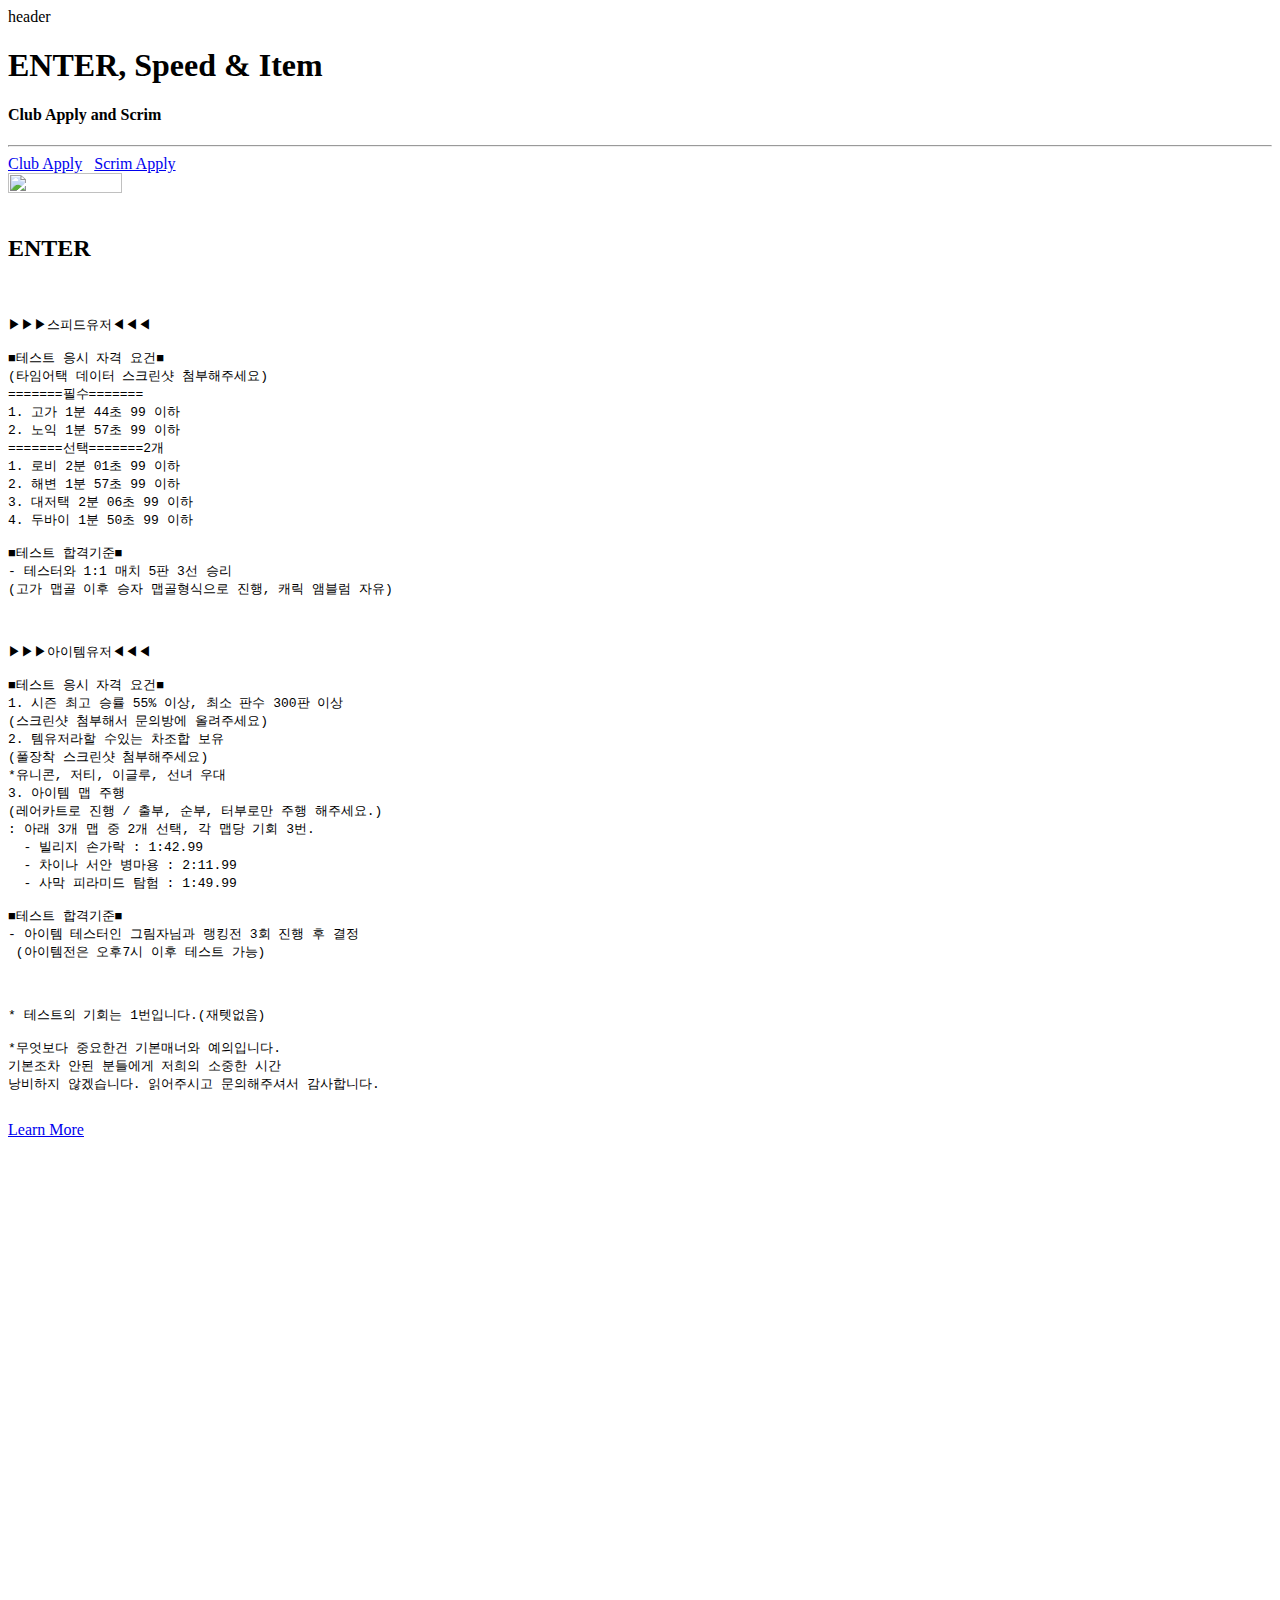
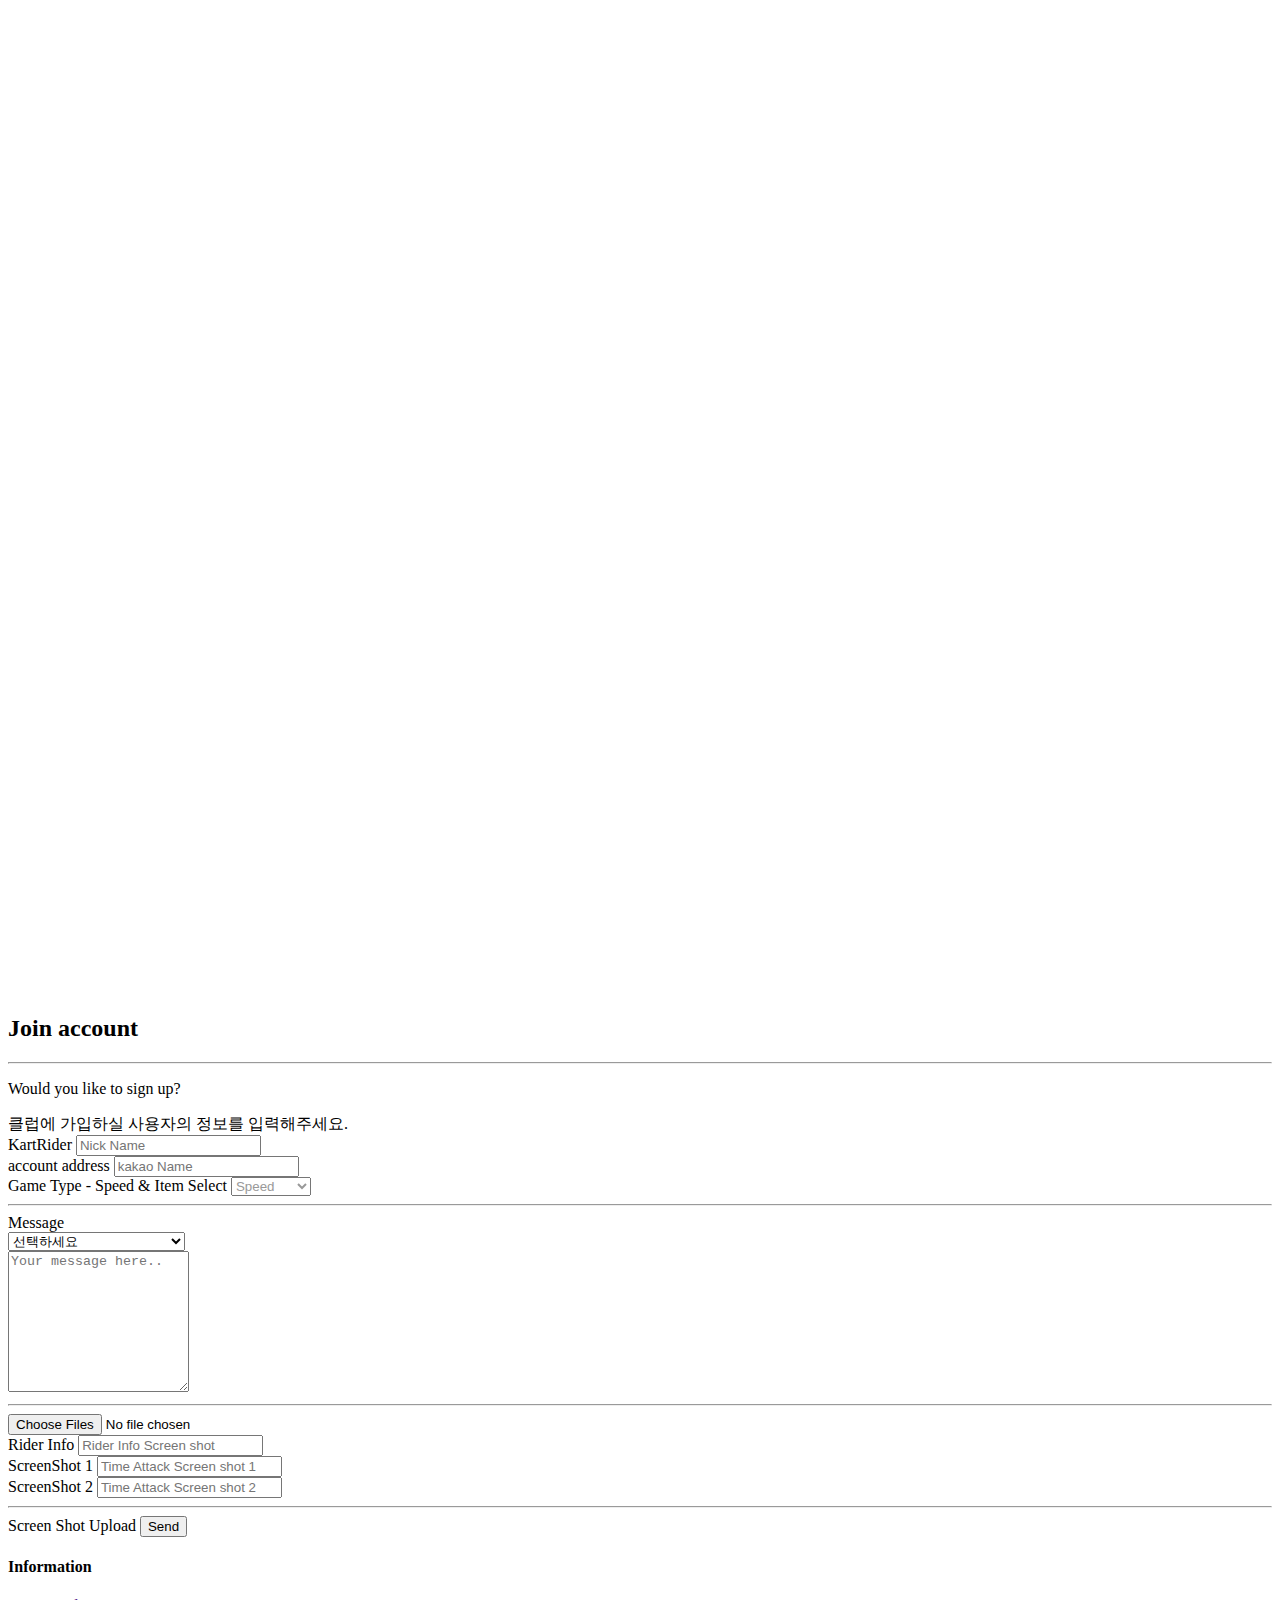
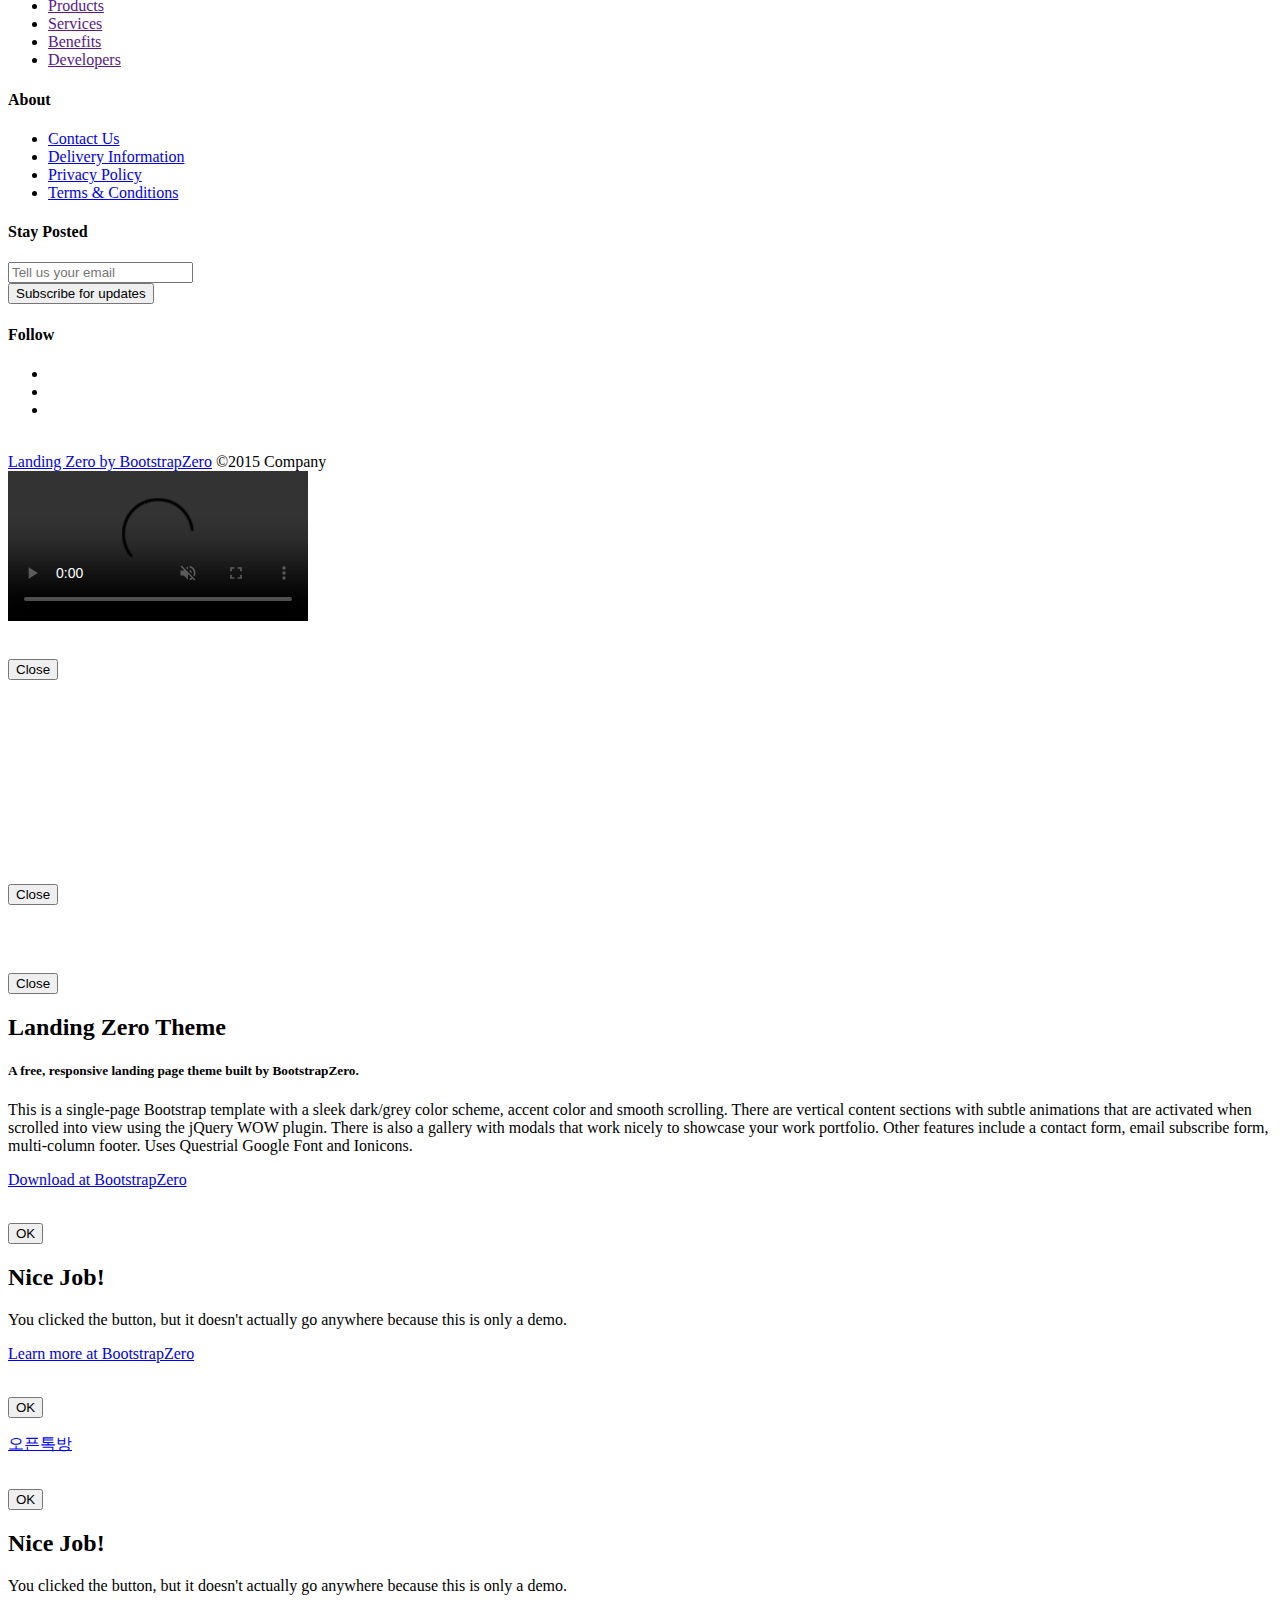
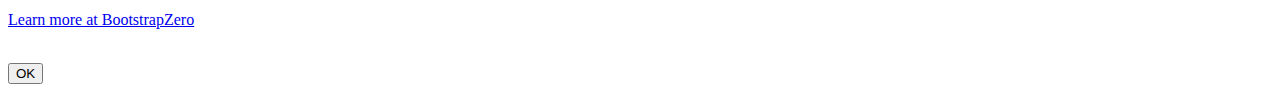
==== ENTER/src/main/resources/templates/index.html @ 0a72c4d5 "개인프로젝트 업로드" ====
<!DOCTYPE html>
<html lang="ko" xmlns:th="http://www.thymeleaf.org"
 	  xmlns:sec="http://www.thymeleaf.org/extras/spring-security"
      xmlns:layout="http://www.ultraq.net.nz/web/thymeleaf/layout"
      layout:decorator="layout/layout">

<th:block th:insert="layout/layout :: f-header"> header </th:block>
  <body th:name="indexBody">
    <header id="first">
         <div class="header-content">
            <div class="inner">
                <h1 class="cursive wow flipInX" >ENTER, Speed & Item</h1>
                <h4 class="cursive wow flipInX">Club Apply and Scrim</h4>
                <hr>
                <a href="#video-background" id="toggleVideo" data-toggle="collapse" class="btn btn-primary btn-xl">Club Apply</a> &nbsp; <a href="#one" class="btn btn-primary btn-xl page-scroll">Scrim Apply</a>
            </div>
        </div>
<!--          <video playsinline autoplay muted="muted" loop class="fillWidth fadeIn wow collapse in" data-wow-delay="0.5s" poster="/resources/assets/Traffic-blurred2.jpg" id="video-background">
            <source src="/resources/assets/Traffic-blurred2.mp4" type="video/mp4">Your browser does not support the video tag. I suggest you upgrade your browser.
        </video> -->
<!-- <iframe id="video-background" class="fillWidth fadeIn wow collapse in" muted src="https://www.youtube.com/embed/live_stream?channel=UCTl2piKm6GSzHeYKr-SAopw&autoplay=1&mute=1" frameborder="0" allow="accelerometer; autoplay; clipboard-write; encrypted-media; gyroscope; picture-in-picture" allowfullscreen></iframe>
https://www.youtube.com/embed/live_stream?channel=UCTl2piKm6GSzHeYKr-SAopw&autoplay=1&mute=1
-->

    </header>
    <section class="bg-primary" id="one">
        <div class="container">
            <div class="row">
                <div class="col-lg-6 col-lg-offset-3 col-md-8 col-md-offset-2 text-center">
                    <img alt="" src="/resources/icon/logo.png" style="width: 30%; height: 30%;"><br><br><h2 class="margin-top-0">ENTER</h2>
                    <br>
                     <p class="text-faded">

					</p>

					<pre class="text-faded">
▶▶▶스피드유저◀◀◀

■테스트 응시 자격 요건■
(타임어택 데이터 스크린샷 첨부해주세요)
=======필수=======
1. 고가 1분 44초 99 이하
2. 노익 1분 57초 99 이하
=======선택=======2개
1. 로비 2분 01초 99 이하
2. 해변 1분 57초 99 이하
3. 대저택 2분 06초 99 이하
4. 두바이 1분 50초 99 이하

■테스트 합격기준■
- 테스터와 1:1 매치 5판 3선 승리
(고가 맵골 이후 승자 맵골형식으로 진행, 캐릭 앰블럼 자유)



▶▶▶아이템유저◀◀◀

■테스트 응시 자격 요건■
1. 시즌 최고 승률 55% 이상, 최소 판수 300판 이상
(스크린샷 첨부해서 문의방에 올려주세요)
2. 템유저라할 수있는 차조합 보유
(풀장착 스크린샷 첨부해주세요)
*유니콘, 저티, 이글루, 선녀 우대
3. 아이템 맵 주행
(레어카트로 진행 / 출부, 순부, 터부로만 주행 해주세요.)
: 아래 3개 맵 중 2개 선택, 각 맵당 기회 3번.
  - 빌리지 손가락 : 1:42.99
  - 차이나 서안 병마용 : 2:11.99
  - 사막 피라미드 탐험 : 1:49.99

■테스트 합격기준■
- 아이템 테스터인 그림자님과 랭킹전 3회 진행 후 결정
 (아이템전은 오후7시 이후 테스트 가능)



* 테스트의 기회는 1번입니다.(재텟없음)

*무엇보다 중요한건 기본매너와 예의입니다.
기본조차 안된 분들에게 저희의 소중한 시간
낭비하지 않겠습니다. 읽어주시고 문의해주셔서 감사합니다.
					</pre>
                    <a href="#three" class="btn btn-default btn-xl page-scroll">Learn More</a>
                </div>
            </div>

        </div>
    </section>
    <section id="two">
    	<div class="container">
    		<div class="row">
    		<form action="">
    		<div id="calendar">

    		</div>
    		</form>
    		</div>
    	</div>
    </section>
    <section id="three" class="no-padding">
        <div class="container-fluid">
            <div class="row no-gutter">
<!--                 <div class="col-lg-4 col-sm-6">
                    <a href="#galleryModal" class="gallery-box" data-toggle="modal" data-src="/resources/assets/deer.jpg">
                        <img src="/resources/assets/deer.jpg" class="img-responsive" alt="Image 1">
		        <video autoplay muted="muted" loop class="fillWidth fadeIn wow collapse in" data-wow-delay="0.5s" poster="/resources/assets/Traffic-blurred2.jpg" id="video-background"   style="max-width: 100%; height: auto;">
		            <source src="/resources/assets/intro2.mp4" type="video/mp4">Your browser does not support the video tag. I suggest you upgrade your browser.
		        </video>
                        <div class="gallery-box-caption">
                            <div class="gallery-box-content">
                                <div>
                                    <i class="icon-lg ion-ios-search"></i>
                                </div>
                            </div>
                        </div>
                    </a>
                </div> -->
                <div class="col-lg-4 col-sm-6">
                    <a href="#galleryVideoModal" class="gallery-box" data-toggle="modal" data-src="/resources/assets/intro2.mp4">
				        <video playsinline autoplay muted="muted" loop class="video-responsive" data-wow-delay="0.5s" poster="/resources/icon/logo.png" id="video-gallery"   style="width: 634px; height: 416px;">
				            <source src="/resources/assets/intro2.mp4" type="video/mp4" class="img-responsive">
				        </video>

                        <div class="gallery-box-caption">
                            <div class="gallery-box-content">
                                <div>
                                    <i class="icon-lg ion-ios-search"></i>
                                </div>
                            </div>
                        </div>
                    </a>
                </div>

                <div class="col-lg-4 col-sm-6">
                    <a href="#YoutubeModal" class="gallery-box" data-toggle="modal" data-src="https://www.youtube.com/embed/B6muKDd7m2Q">
		        <iframe playsinline class="video-gallery" src="https://www.youtube.com/embed/B6muKDd7m2Q" frameborder="0" allow="muted accelerometer; autoplay; clipboard-write; encrypted-media; gyroscope; picture-in-picture" allowfullscreen></iframe>
                        <div class="gallery-box-caption">
                            <div class="gallery-box-content">
                                <div>
                                    <i class="icon-lg ion-ios-search"></i>
                                </div>
                            </div>
                        </div>
                    </a>
                </div>
                <div class="col-lg-4 col-sm-6">
                    <a href="#galleryVideoModal" class="gallery-box" data-toggle="modal" data-src="/resources/assets/intro1.mp4">
				        <video playsinline autoplay muted="muted" loop class="video-responsive" data-wow-delay="0.5s" poster="/resources/icon/logo.png" id="video-gallery"   style="width: 634px; height: 416px;">
				            <source src="/resources/assets/intro1.mp4" type="video/mp4" class="">
				        </video>
                        <div class="gallery-box-caption">
                            <div class="gallery-box-content">
                                <div>
                                    <i class="icon-lg ion-ios-search"></i>
                                </div>
                            </div>
                        </div>
                    </a>
                </div>
                <div class="col-lg-4 col-sm-6">
                    <a href="#YoutubeModal" class="gallery-box" data-toggle="modal" data-src="https://www.youtube.com/embed/cwqjDSoqRso">
		        <iframe playsinline class="video-gallery" src="https://www.youtube.com/embed/cwqjDSoqRso" frameborder="0" allow="muted accelerometer; autoplay; clipboard-write; encrypted-media; gyroscope; picture-in-picture" allowfullscreen></iframe>
                        <div class="gallery-box-caption">
                            <div class="gallery-box-content">
                                <div>
                                    <i class="icon-lg ion-ios-search"></i>
                                </div>
                            </div>
                        </div>
                    </a>
                </div>
				<div class="clearfix hidden-lg"> </div>
                <div class="col-lg-4 col-sm-6">
<!--                     <a href="#galleryModal" class="gallery-box" data-toggle="modal" data-src="/resources/assets/city.jpg">
                        <img src="/resources/assets/city.jpg" class="img-responsive" alt="Image 5">
                        <div class="gallery-box-caption">
                            <div class="gallery-box-content">
                                <div>
                                    <i class="icon-lg ion-ios-search"></i>
                                </div>
                            </div>
                        </div>
                    </a> -->
                    <a href="#YoutubeModal" class="gallery-box" data-toggle="modal" data-src="https://www.youtube.com/embed/live_stream?channel=UCTl2piKm6GSzHeYKr-SAopw&autoplay=1&mute=1">
	        	<iframe playsinline class="video-gallery" src="https://www.youtube.com/embed/live_stream?channel=UCTl2piKm6GSzHeYKr-SAopw&autoplay=1&mute=1" frameborder="0" allow="muted accelerometer; autoplay; clipboard-write; encrypted-media; gyroscope; picture-in-picture" allowfullscreen></iframe>
                        <div class="gallery-box-caption">
                            <div class="gallery-box-content">
                                <div>
                                    <i class="icon-lg ion-ios-search"></i>
                                </div>
                            </div>
                        </div>
                    </a>
                </div>
                <div class="col-lg-4 col-sm-6">
<!--                     <a href="#galleryModal" class="gallery-box" data-toggle="modal" data-src="/resources/assets/colors.jpg">
                        <img src="/resources/assets/colors.jpg" class="img-responsive" alt="Image 6">
                        <div class="gallery-box-caption">
                            <div class="gallery-box-content">
                                <div>
                                    <i class="icon-lg ion-ios-search"></i>
                                </div>
                            </div>
                        </div>
                    </a> -->
                    <a href="#YoutubeModal" class="gallery-box" data-toggle="modal" data-src="https://player.twitch.tv/edmswhd">
	        	<!-- <iframe playsinline class="video-gallery" src="https://www.youtube.com/embed/live_stream?channel=UCTl2piKm6GSzHeYKr-SAopw&autoplay=1&mute=1" frameborder="0" allow="muted accelerometer; autoplay; clipboard-write; encrypted-media; gyroscope; picture-in-picture" allowfullscreen></iframe> -->
	        	<iframe src="https://player.twitch.tv/edmswhd" frameborder="0" height="100%" width="100%" allowfullscreen> </iframe>
                        <div class="gallery-box-caption">
                            <div class="gallery-box-content">
                                <div>
                                    <i class="icon-lg ion-ios-search"></i>
                                </div>
                            </div>
                        </div>
                    </a>
                </div>
            </div>
        </div>
    </section>
 <!--    <section class="container-fluid" id="four">
        <div class="row">
            <div class="col-xs-10 col-xs-offset-1 col-sm-6 col-sm-offset-3 col-md-4 col-md-offset-4">
                <h2 class="text-center text-primary">Features</h2>
                <hr>
                <div class="media wow fadeInRight">
                    <h3>Simple</h3>
                    <div class="media-body media-middle">
                        <p>What could be easier? Get started fast with this landing page starter theme.</p>
                    </div>
                    <div class="media-right">
                        <i class="icon-lg ion-ios-bolt-outline"></i>
                    </div>
                </div>
                <hr>
                <div class="media wow fadeIn">
                    <h3>Free</h3>
                    <div class="media-left">
                        <a href="#alertModal" data-toggle="modal" data-target="#alertModal"><i class="icon-lg ion-ios-cloud-download-outline"></i></a>
                    </div>
                    <div class="media-body media-middle">
                        <p>Yes, please. Grab it for yourself, and make something awesome with this.</p>
                    </div>
                </div>
                <hr>
                <div class="media wow fadeInRight">
                    <h3>Unique</h3>
                    <div class="media-body media-middle">
                        <p>Because you don't want your Bootstrap site, to look like a Bootstrap site.</p>
                    </div>
                    <div class="media-right">
                        <i class="icon-lg ion-ios-snowy"></i>
                    </div>
                </div>
                <hr>
                <div class="media wow fadeIn">
                    <h3>Popular</h3>
                    <div class="media-left">
                        <i class="icon-lg ion-ios-heart-outline"></i>
                    </div>
                    <div class="media-body media-middle">
                        <p>There's good reason why Bootstrap is the most used frontend framework in the world.</p>
                    </div>
                </div>
                <hr>
                <div class="media wow fadeInRight">
                    <h3>Tested</h3>
                    <div class="media-body media-middle">
                        <p>Bootstrap is matured and well-tested. It's a stable codebase that provides consistency.</p>
                    </div>
                    <div class="media-right">
                        <i class="icon-lg ion-ios-flask-outline"></i>
                    </div>
                </div>
            </div>
        </div>
    </section>
    <aside class="bg-dark">
        <div class="container text-center">
            <div class="call-to-action">
                <h2 class="text-primary">Get Started</h2>
                <a href="http://www.bootstrapzero.com/bootstrap-template/landing-zero" target="ext" class="btn btn-default btn-lg wow flipInX">Free Download</a>
            </div>
            <br>
            <hr/>
            <br>
            <div class="row">
                <div class="col-lg-10 col-lg-offset-1">
                    <div class="row">
                        <h6 class="wide-space text-center">BOOTSTRAP IS BASED ON THESE STANDARDS</h6>
                        <div class="col-sm-3 col-xs-6 text-center">
                            <i class="icon-lg ion-social-html5-outline" title="html 5"></i>
                        </div>
                        <div class="col-sm-3 col-xs-6 text-center">
                            <i class="icon-lg ion-social-sass" title="sass"></i>
                        </div>
                        <div class="col-sm-3 col-xs-6 text-center">
                            <i class="icon-lg ion-social-javascript-outline" title="javascript"></i>
                        </div>
                        <div class="col-sm-3 col-xs-6 text-center">
                            <i class="icon-lg ion-social-css3-outline" title="css 3"></i>
                        </div>
                    </div>
                </div>
            </div>
        </div>
    </aside> -->
    <section id="last">
        <div class="container">
            <div class="row">
                <div class="col-lg-8 col-lg-offset-2 text-center">
                    <h2 class="margin-top-0 wow fadeIn">Join account</h2>
                    <hr class="primary">
                    <p>Would you like to sign up?</p>
                    <label>클럽에 가입하실 사용자의 정보를 입력해주세요.</label>
                </div>

	                <div class="col-lg-10 col-lg-offset-1 text-center">
	                    <form class="contact-form row" action="/board/boardReg" name="FormAccount">
	                        <div class="col-md-4">
	                            <label><i class="icon-mid ion-android-star"></i> KartRider</label>
	                            <input type="text" class="form-control" placeholder="Nick Name" name="nick_name" maxlength="12">
	                        </div>
	                        <div class="col-md-4">
	                            <label><i class="icon-mid ion-android-star"></i> account address</label>
	                            <input type="text" class="form-control" placeholder="kakao Name" name="kakao_name" maxlength="10">
	                        </div>
	                        <div class="col-md-4">
	                            <label><i class="icon-mid ion-android-star"></i> Game Type - Speed & Item Select</label>
	                            <!-- <label></label> -->
	                            <select type="text" class="form-control" style="color: #999" name="game_type">
	                            <!-- <option value="Game Type - Speed & Item Select"></option> -->
	                            	<optgroup label="Speed">
	                            	<option value="speed">Speed</option>
	                            	</optgroup>
	                            	<optgroup label="Item">
	                            	<option value="Item">Item</option>
	                            	</optgroup>
			                     	<optgroup label="Arcade">
	                            	<option value="Arcade">Arcade</option>
	                            	</optgroup>
	                            </select>
	                        </div>
                   		<div class="col-lg-8 col-lg-offset-2 text-center">
	                         <hr class="primary">
	                    </div>
		                        <div class="col-md-4">
		                            <label class="form-control text-left"><i class="ion-android-star"></i> Message </label>
		                        </div>
		                        <div class="col-md-8">
	                            <!-- <label></label> -->
	                            <select type="text" class="form-control" name="game_type">
	                            <!-- <option value="Game Type - Speed & Item Select"></option> -->
	                            	<option value="" >선택하세요</option>
	                            	<option value="">잘 부탁 드립니다.</option>
	                            	<option value="">즐길 준비 됬습니다.</option>
	                            	<option value="">못하지만 잘 부탁드립니다.</option>
	                            </select>
		                        </div>
		                        <label></label>
		                        <div class="col-md-12">
		                            <textarea class="form-control" rows="9" placeholder="Your message here.." name="brd_desc" maxlength="300"></textarea>
		                        </div>
						<div class="col-lg-8 col-lg-offset-2 text-center">
	                         <hr class="primary">
	                    </div>
							<div id="input_file_List">
								<input type="file" class="form-control hidden" multiple="multiple" placeholder="Your Info" id="input_file"/>
		                        <div class="col-md-4">
		                            <label><i class="icon-mid ion-android-star"></i> Rider Info</label>
		                            <input type="text" class="form-control" placeholder="Rider Info Screen shot" name="rider_info" id="input_file0">

		                        </div>
		                        <div class="col-md-4">
		                            <label><!-- <i class="ion-android-star-outline"></i> --> ScreenShot 1</label>
		                            <input type="text" class="form-control" placeholder="Time Attack Screen shot 1" name="screen_shot1" id="input_file1">
		                        </div>
		                        <div class="col-md-4">
		                            <label><!-- <i class="ion-android-star-outline"></i> --> ScreenShot 2</label>
		                            <input type="text" class="form-control" placeholder="Time Attack Screen shot 2" name="screen_shot2" id="input_file2">
		                        </div>

	                        </div>
						<div class="col-lg-8 col-lg-offset-2 text-center">
	                         <hr class="primary">
	                    </div>
		                        <div class="col-md-4 col-md-offset-4">
		                            <label th:for="input_file" class="btn btn-primary btn-block btn-lg">Screen Shot Upload</label>
		                            <!-- <input type="file" class="form-control hidden" multiple="multiple" placeholder="Your Info" id="input_file" accept="image/*" capture="environment"> -->
		                            <button type="button" data-toggle="modal" data-target="#sendModal" onclick="uploadFile(); return false;" class="btn btn-primary btn-block btn-lg" id="sendAccount">Send <i class="ion-android-arrow-forward"></i></button>
		                        </div>

	                    </form>
	                </div>

            </div>
        </div>
    </section>
    <footer id="footer">
        <div class="container-fluid">
            <div class="row">
                <div class="col-xs-6 col-sm-3 column">
                    <h4>Information</h4>
                    <ul class="list-unstyled">
                        <li><a href="">Products</a></li>
                        <li><a href="">Services</a></li>
                        <li><a href="">Benefits</a></li>
                        <li><a href="">Developers</a></li>
                    </ul>
                </div>
                <div class="col-xs-6 col-sm-3 column">
                    <h4>About</h4>
                    <ul class="list-unstyled">
                        <li><a href="#">Contact Us</a></li>
                        <li><a href="#">Delivery Information</a></li>
                        <li><a href="#">Privacy Policy</a></li>
                        <li><a href="#">Terms &amp; Conditions</a></li>
                    </ul>
                </div>
                <div class="col-xs-12 col-sm-3 column">
                    <h4>Stay Posted</h4>
                    <form>
                        <div class="form-group">
                          <input type="text" class="form-control" title="No spam, we promise!" placeholder="Tell us your email">
                        </div>
                        <div class="form-group">
                          <button class="btn btn-primary" data-toggle="modal" data-target="#alertModal" type="button">Subscribe for updates</button>
                        </div>
                    </form>
                </div>
                <div class="col-xs-12 col-sm-3 text-right">
                    <h4>Follow</h4>
                    <ul class="list-inline">
                      <li><a rel="nofollow" href="" title="Twitter"><i class="icon-lg ion-social-twitter-outline"></i></a>&nbsp;</li>
                      <li><a rel="nofollow" href="" title="Facebook"><i class="icon-lg ion-social-facebook-outline"></i></a>&nbsp;</li>
                      <li><a rel="nofollow" href="" title="Dribble"><i class="icon-lg ion-social-dribbble-outline"></i></a></li>
                    </ul>
                </div>
            </div>
            <br/>
            <span class="pull-right text-muted small"><a href="http://www.bootstrapzero.com">Landing Zero by BootstrapZero</a> ©2015 Company</span>
        </div>
    </footer>
    <div id="galleryVideoModal" class="modal fade" tabindex="-1" role="dialog" aria-hidden="true">
        <div class="modal-dialog modal-lg">
        <div class="modal-content">
        	<div class="modal-body">
     			<video controls autoplay muted="muted" class="fillWidth fadeIn wow collapse in" data-wow-delay="0.5s" poster="" id="video-gallery"  style="max-width: 100%; height: auto;">
		            <source src="" type="video/mp4" id="galleryVideoImage" class="img-responsive">Your browser does not support the video tag. I suggest you upgrade your browser.
		        </video>
        		<p>
        		    <br/>
        		    <button class="btn btn-primary btn-lg center-block" data-dismiss="modal" aria-hidden="true">Close <i class="ion-android-close"></i></button>
        		</p>
        	</div>
        </div>
        </div>
    </div>
    <div id="YoutubeModal" class="modal fade" tabindex="-1" role="dialog" aria-hidden="true">
        <div class="modal-dialog modal-lg">
        <div class="modal-content">
        	<div class="modal-body">
<!--     			<video controls autoplay muted="muted" class="fillWidth fadeIn wow collapse in" data-wow-delay="0.5s" poster="" id="video-gallery"  style="max-width: 100%; height: auto;">
		            <source src="" type="video/mp4" id="galleryVideoImage" class="img-responsive">Your browser does not support the video tag. I suggest you upgrade your browser.
		        </video> -->
		        <iframe id="srciframe" class="video-gallery-modal" src="https://www.youtube.com/embed/cfBz6HnrwI4" frameborder="0" allow="accelerometer; autoplay; clipboard-write; encrypted-media; gyroscope; picture-in-picture" allowfullscreen></iframe>
        		<p>
        		    <br/>
        		    <button class="btn btn-primary btn-lg center-block" data-dismiss="modal" aria-hidden="true">Close <i class="ion-android-close"></i></button>
        		</p>
        	</div>
        </div>
        </div>
    </div>
    <div id="galleryModal" class="modal fade" tabindex="-1" role="dialog" aria-hidden="true">
        <div class="modal-dialog modal-lg">
        <div class="modal-content">
        	<div class="modal-body">
        		<img src="" id="galleryImage" class="img-responsive" />
        		<p>
        		    <br/>
        		    <button class="btn btn-primary btn-lg center-block" data-dismiss="modal" aria-hidden="true">Close <i class="ion-android-close"></i></button>
        		</p>
        	</div>
        </div>
        </div>
    </div>
    <div id="aboutModal" class="modal fade" tabindex="-1" role="dialog" aria-hidden="true">
        <div class="modal-dialog">
        <div class="modal-content">
        	<div class="modal-body">
        		<h2 class="text-center">Landing Zero Theme</h2>
        		<h5 class="text-center">
        		    A free, responsive landing page theme built by BootstrapZero.
        		</h5>
        		<p class="text-justify">
        		    This is a single-page Bootstrap template with a sleek dark/grey color scheme, accent color and smooth scrolling.
        		    There are vertical content sections with subtle animations that are activated when scrolled into view using the jQuery WOW plugin. There is also a gallery with modals
        		    that work nicely to showcase your work portfolio. Other features include a contact form, email subscribe form, multi-column footer. Uses Questrial Google Font and Ionicons.
        		</p>
        		<p class="text-center"><a href="http://www.bootstrapzero.com">Download at BootstrapZero</a></p>
        		<br/>
        		<button class="btn btn-primary btn-lg center-block" data-dismiss="modal" aria-hidden="true"> OK </button>
        	</div>
        </div>
        </div>
    </div>
    <div id="alertModal" class="modal fade" tabindex="-1" role="dialog" aria-hidden="true">
        <div class="modal-dialog modal-sm">
        <div class="modal-content">
        	<div class="modal-body">
        		<h2 class="text-center">Nice Job!</h2>
        		<p class="text-center">You clicked the button, but it doesn't actually go anywhere because this is only a demo.</p>
        		<p class="text-center"><a href="http://www.bootstrapzero.com">Learn more at BootstrapZero</a></p>
        		<br/>
        		<button class="btn btn-primary btn-lg center-block" data-dismiss="modal" aria-hidden="true">OK <i class="ion-android-close"></i></button>
        	</div>
        </div>
        </div>
    </div>
    <div id="sendModal" class="modal fade" tabindex="-1" role="dialog" aria-hidden="true">
        <div class="modal-dialog modal-sm">
        <div class="modal-content">
        	<div class="modal-body">
        		<p class="text-center"><a href="https://open.kakao.com/o/gEjuySrc">오픈톡방</a></p>
        		<br/>
        		<button class="btn btn-primary btn-lg center-block" data-dismiss="modal" aria-hidden="true">OK <i class="ion-android-close"></i></button>
        	</div>
        </div>
        </div>
    </div>
     <div id="viewModal" class="modal fade" tabindex="-1" role="dialog" aria-hidden="true">
        <div class="modal-dialog modal-sm">
        <div class="modal-content">
        	<div class="modal-body">
        		<h2 class="text-center">Nice Job!</h2>
        		<p class="text-center">You clicked the button, but it doesn't actually go anywhere because this is only a demo.</p>
        		<p class="text-center"><a href="http://www.bootstrapzero.com">Learn more at BootstrapZero</a></p>
        		<br/>
        		<button class="btn btn-primary btn-lg center-block" data-dismiss="modal" aria-hidden="true">OK <i class="ion-android-close"></i></button>
        	</div>
        </div>
        </div>
    </div>

     <script>



     //파일 리스트 번호
     var fileIndex = 0;
     //파일 최대 갯수
     var fileLimitCnt = 3;
     //등록할 전체 파일 사이즈
     var totalFileSize = 0;
     //파일 리스트
     var fileList = new Array();
 	 //파일 사이즈 리스트
     var fileSizeList = new Array();
     //등록 가능한 파일 사이즈 MB
     var uploadSize = 3;
     //등록 가능한 총 파일 사이즈 MB
     var maxUploadSize = 10;


   //단일 파일선택
     $("#input_file").bind('change', function() {
     	selectFile(this.files);
     	//this.files[0].size gets the size of your file.
     	//alert(this.files[0].size);
     });
   //파일 선택시
     function selectFile(files){
			if(fileIndex < fileLimitCnt){
		      // 다중파일 등록
		      if(files != null){
		          for(var i = 0; i < files.length; i++){
		              // 파일 이름
		              var fileName = files[i].name;
		              var fileNameArr = fileName.split("\.");
		              // 확장자
		              var ext = fileNameArr[fileNameArr.length - 1];
		              // 파일 사이즈(단위 :MB)
		              var fileSize_ = files[i].size / 1024 / 1024
		              var fileSize = fileSize_.toFixed(5);
		              if($.inArray(ext, ['exe', 'bat', 'sh', 'java', 'jsp', 'html', 'js', 'css', 'xml', 'mp3', 'mp4', 'zip']) >= 0){
		                  // 확장자 체크
		                  alert("등록 불가 확장자");
		                  break;
		              }else if(fileSize > uploadSize){
		                  // 파일 사이즈 체크
						  // alert("용량 초과\n업로드 가능 용량 : " + uploadSize + " MB");
		                  break;
		              }else{
		                  // 전체 파일 사이즈
		                  totalFileSize += fileSize;
		                  // 파일 배열에 넣기
		                  fileList[fileIndex] = files[i];
		                  // 파일 사이즈 배열에 넣기
		                  fileSizeList[fileIndex] = fileSize;
		                  // 업로드 파일 목록 생성
		                  addFileList(fileIndex, fileName, fileSize);
		                  // 파일 번호 증가
		                  fileIndex++;
		              }
		          }

		      	$("#input-file").prop("files",files);
		      }else{
		          alert("ERROR");
		      }
		}else {
			alert("업로드 파일갯수가 초과되었습니다.");

		}
     }

   //업로드 파일 목록 생성
     function addFileList(fIndex, fileName, fileSize){
      $('#input_file'+fIndex).val(fileName);
     }

   //업로드 파일 삭제
     function deleteFile(fIndex){
      // 전체 파일 사이즈 수정
      totalFileSize -= fileSizeList[fIndex];
      // 파일 배열에서 삭제
      delete fileList[fIndex];
      // 파일 사이즈 배열 삭제
      delete fileSizeList[fIndex];
      // 업로드 파일 테이블 목록에서 삭제
      $("#fileDiv_" + fIndex).remove();
     }

   //파일 등록
     function uploadFile(){
		 if($("input[name=nick_name]").val().length==0){ alert("닉네임을 입력하세요.");$("input[name=nick_name]").focus(); return false;}
		 if($("input[name=kakao_name]").val().length==0){ alert("카카오톡 닉네임을 입력하세요.");$("input[name=kakao_name]").focus(); return false;}
		 if($("textarea[name=brd_desc]").val().length==0){ alert("가입 사유를 입력하세요.");$("input[name=brd_desc]").focus(); return false;}
		 if($("input[name=rider_info]").val().length==0){ alert("라이더 정보를 첨부해주세요.");$("input[name=rider_info]").focus(); return false;}
      // 등록할 파일 리스트
      var uploadFileList = Object.keys(fileList);

      // 파일이 있는지 체크
      if(uploadFileList.length == 0){
          // 파일등록 경고창
          alert("파일이 없습니다.");
          return;
      }

      // 용량을 500MB를 넘을 경우 업로드 불가
      if(totalFileSize > maxUploadSize){
          // 파일 사이즈 초과 경고창
          alert("총 용량 초과\n총 업로드 가능 용량 : " + maxUploadSize + " MB");
          return;
      }

      if(confirm("등록 하시겠습니까?")){
          // 등록할 파일 리스트를 formData로 데이터 입력
          console.log(fileList);
          var formData = new FormData();
          for(var i = 0; i < uploadFileList.length; i++){
              formData.append('files', fileList[uploadFileList[i]]);
          }
			var nickname = $("input[name=nick_name]").val();
			var kakaoname = $("input[name=kakao_name]").val();
			var	gametype = $("select[name=game_type]").val();
			var	brddesc = $("textarea[name=brd_desc]").val();
          formData.append('nickname',nickname);
          formData.append('kakaoname',kakaoname);
          formData.append('gametype',gametype);
          formData.append('brddesc',brddesc);

          $.ajax({
              url:'/subscription/boardReg',
              data:formData,
              type:'POST',
              enctype:'multipart/form-data; charset=utf-8"',
              processData:false,
              contentType:false,
              cache:false,
              success:function(result){
				 	$("input[name=nick_name]").val(""),
					$("input[name=kakao_name]").val(""),
					$("select[name=game_type]").val(""),
					$("textarea[name=brd_desc]").val(""),
					$("input[name=rider_info]").val(""),
					$("input[name=screen_shot1]").val(""),
					$("input[name=screen_shot2]").val(""),
					fileList = new Array();
				 	fileIndex = 0;
					$("#sendModal").html(result);
					$('div.sendModal').show();
              },
     		 error: function(request,status,error){
         	 console.log("code:"+request.status+"\n"+"message:"+request.responseText+"\n"+"error:"+error.toString());

				alert("접수가 실패하였습니다.");
         	 }
          });
      }
   }
	var event_result =[];
     document.addEventListener('DOMContentLoaded', function() {
         var calendarEl = document.getElementById('calendar');
		var calendar = new FullCalendar.Calendar(calendarEl,{
			googleCalendarApiKey:'AIzaSyD_2Up4Vge_fLqgt4DPgJMbtZcWYn3Y9jg',
			dayMaxEventRows:true,
			locale:'ko',
			headerToolbar:{
				center:'title',
				left:'addEventButton',
				right:'today prev next'

			},
			customButtons:{
				addEventButton:{
					text:'Add Event',
					click:function(){
						if(confirm("신규 일정을 추가하시겠습니까?")){
							$(function() {
								alert("눌르지마라 히루야~");
							})

						}else{

						}
					}
				}
			},
			views:{
				timeGrid:{
					dayMaxEventRows:6
				}
			},
			eventSources:[{
						googleCalendarId:'',
						className:'ENTER',
						color:'#be5683'
		    },
		    {
			        	googleCalendarId:'',
			        	className:'대한민국 휴일',
			        	color:'#be5683'
		    },
		    {
				url:'/calendar/scrim'
		     }],
				events:[{
		        	title:'친선',
		        	start:'2020-12-12T18:00:00',
		        	color:'#be5683'
				},{title:'됬으면',
					start:'2020-12-21'
				}
				]
			});
	    calendar.render();
	  });

 </script>
    <script src="/resources/js/jquery.min.js"></script>
    <script src="/resources/js/bootstrap.min.js"></script>
    <script src="/resources/js/jquery.easing.min.js"></script>
    <script src="/resources/js/wow.js"></script>
    <script src="/resources/js/scripts.js"></script>
    <script src="/resources/fullcalendar/main.js"></script>
<!-- <th:block th:insert="layout/layout :: f-script"> f-script </th:block> -->
  </body>


</html>
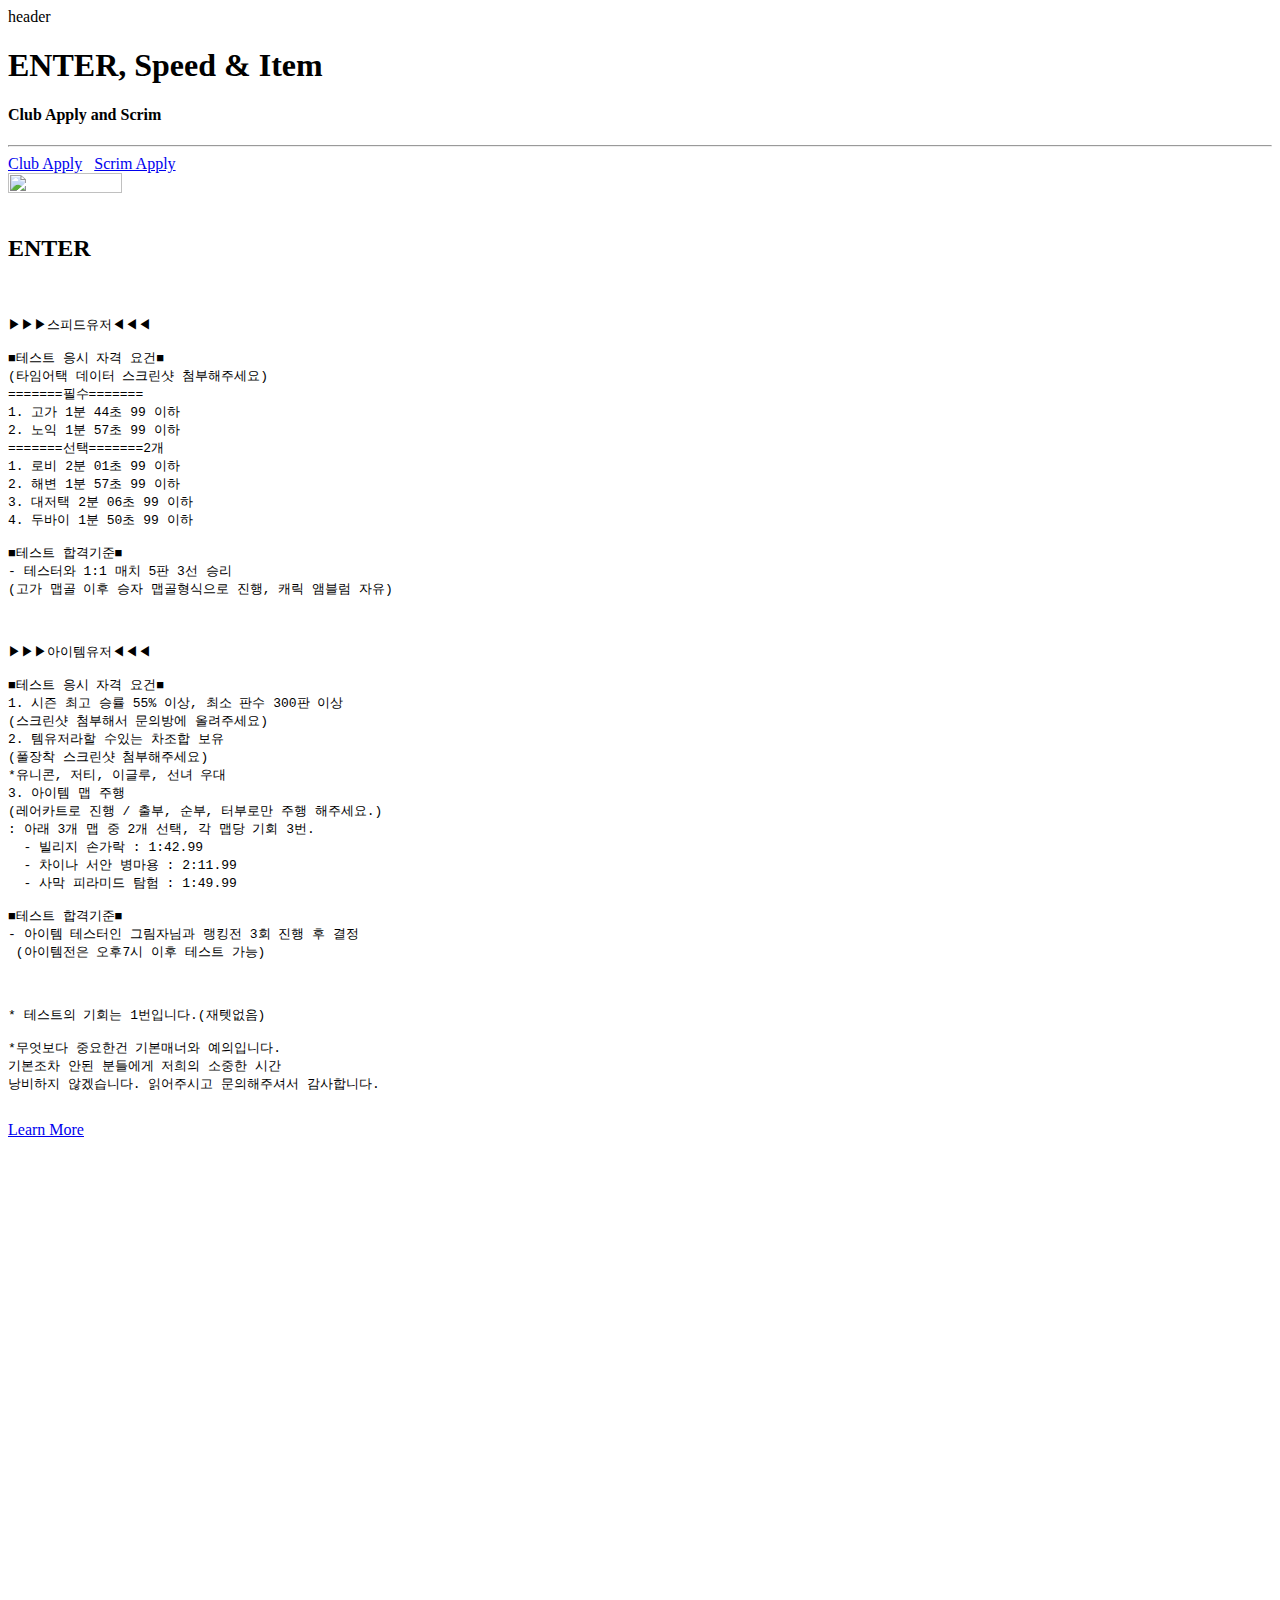
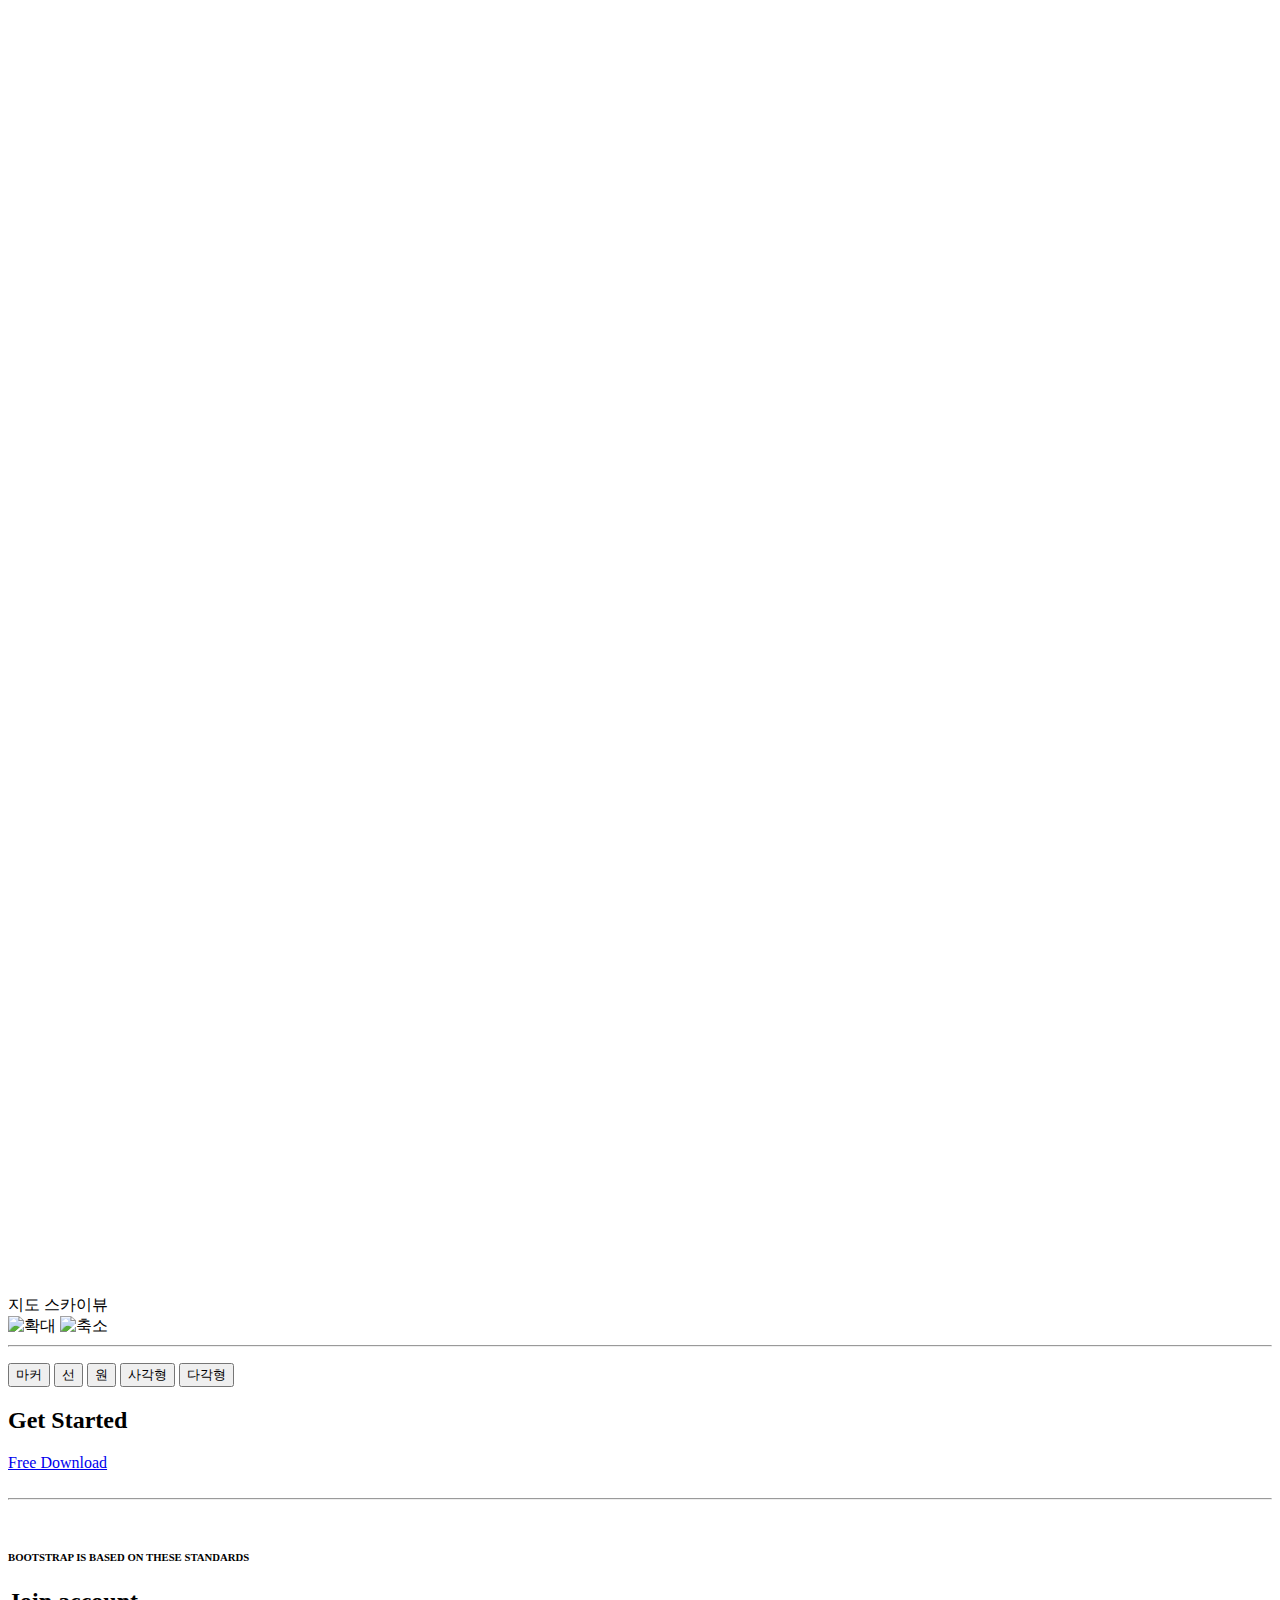
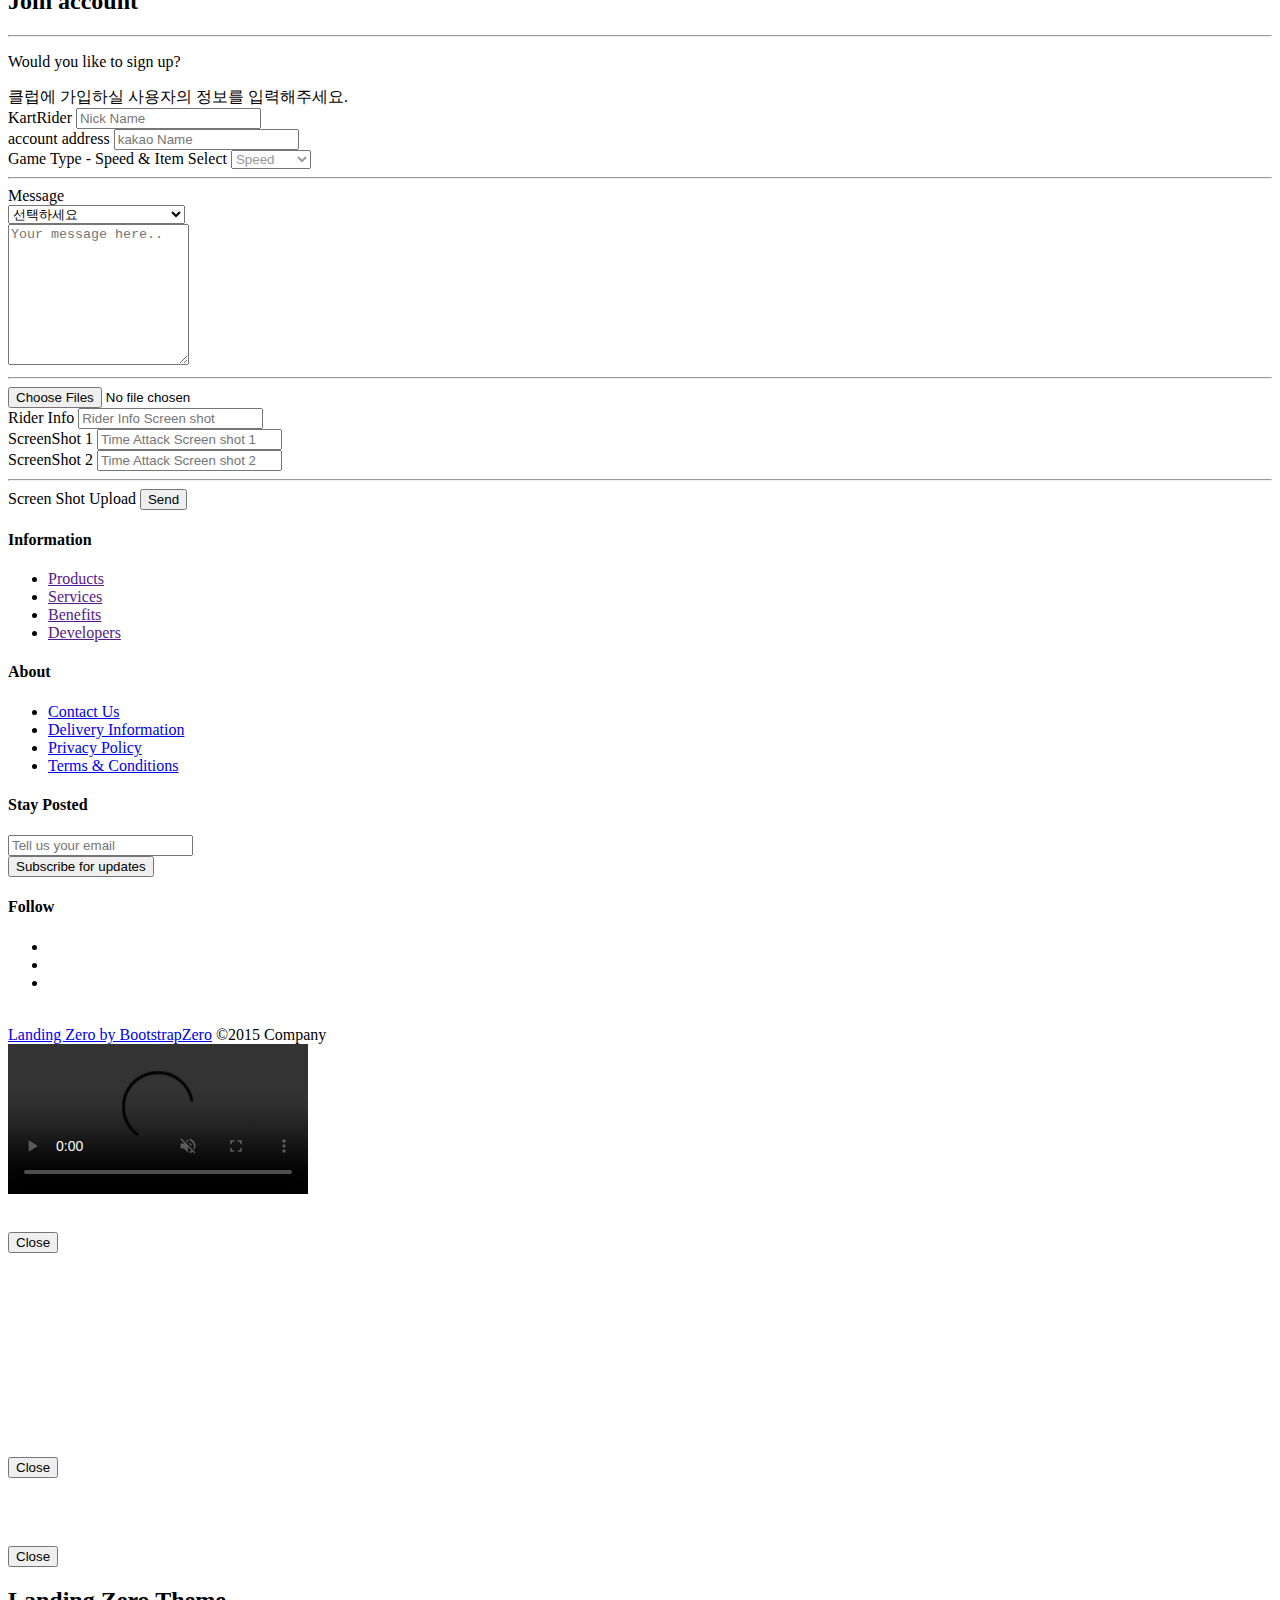
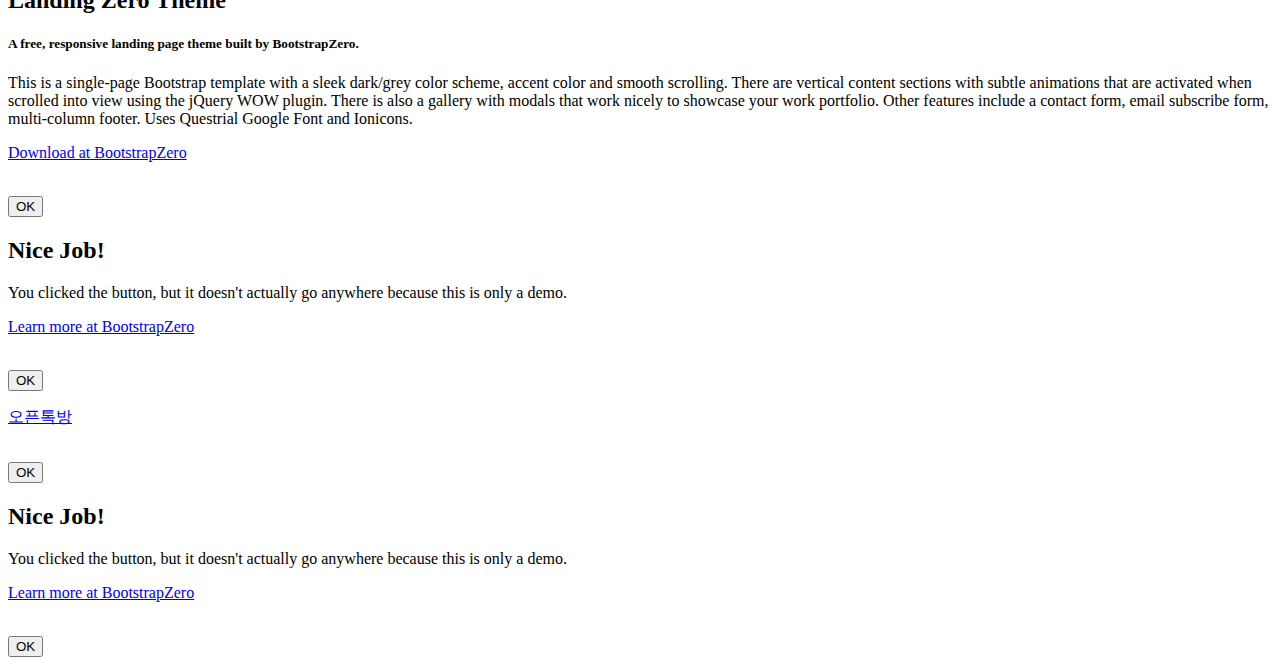
==== commit 4bb272ad: "카카오지도 연동확인" ====
--- a/ENTER/src/main/resources/templates/index.html
+++ b/ENTER/src/main/resources/templates/index.html
@@ -12,7 +12,9 @@
                 <h1 class="cursive wow flipInX" >ENTER, Speed & Item</h1>
                 <h4 class="cursive wow flipInX">Club Apply and Scrim</h4>
                 <hr>
-                <a href="#video-background" id="toggleVideo" data-toggle="collapse" class="btn btn-primary btn-xl">Club Apply</a> &nbsp; <a href="#one" class="btn btn-primary btn-xl page-scroll">Scrim Apply</a>
+                <!-- <a href="#video-background" id="toggleVideo" data-toggle="collapse" class="btn btn-primary btn-xl">Club Apply</a> -->
+                <a href="#last" class="btn btn-primary btn-xl">Club Apply</a>
+                 &nbsp; <a href="#one" class="btn btn-primary btn-xl page-scroll">Scrim Apply</a>
             </div>
         </div>
 <!--          <video playsinline autoplay muted="muted" loop class="fillWidth fadeIn wow collapse in" data-wow-delay="0.5s" poster="/resources/assets/Traffic-blurred2.jpg" id="video-background">
@@ -218,10 +220,11 @@
             </div>
         </div>
     </section>
- <!--    <section class="container-fluid" id="four">
+     <section class="container" id="four">
         <div class="row">
-            <div class="col-xs-10 col-xs-offset-1 col-sm-6 col-sm-offset-3 col-md-4 col-md-offset-4">
-                <h2 class="text-center text-primary">Features</h2>
+           <!-- <div class="col-xs-10 col-xs-offset-1 col-sm-6 col-sm-offset-3 col-md-4 col-md-offset-4">
+
+                 <h2 class="text-center text-primary">Features</h2>
                 <hr>
                 <div class="media wow fadeInRight">
                     <h3>Simple</h3>
@@ -271,9 +274,31 @@
                     <div class="media-right">
                         <i class="icon-lg ion-ios-flask-outline"></i>
                     </div>
-                </div>
-            </div>
-        </div>
+                </div> -->
+			    </div>
+	                <div class="map_wrap">
+	                <div id="map" style="width: 100%;height:100%;position: relative;overflow: hidden;min-height: 300px;min-width: 300px;">
+	                </div>
+	                <div class="custom_typecontrol radius_border">
+				        <span id="btnRoadmap" class="selected_btn_map" onclick="setMapType('roadmap')">지도</span>
+				        <span id="btnSkyview" class="btn_map" onclick="setMapType('skyview')">스카이뷰</span>
+	    			</div>
+				    <!-- 지도 확대, 축소 컨트롤 div 입니다 -->
+				    <div class="custom_zoomcontrol radius_border">
+				        <span onclick="zoomIn()"><img src="https://t1.daumcdn.net/localimg/localimages/07/mapapidoc/ico_plus.png" alt="확대"></span>
+				        <span onclick="zoomOut()"><img src="https://t1.daumcdn.net/localimg/localimages/07/mapapidoc/ico_minus.png" alt="축소"></span>
+				    </div>
+				    </div>
+				    <div>
+				  	<hr class="primary">
+				    <p>
+					    <button class="btn btn-default btn-lg wow flipInX" onclick="selectOverlay('MARKER')">마커</button>
+					    <button class="btn btn-default btn-lg wow flipInX" onclick="selectOverlay('POLYLINE')">선</button>
+					    <button class="btn btn-default btn-lg wow flipInX" onclick="selectOverlay('CIRCLE')">원</button>
+					    <button class="btn btn-default btn-lg wow flipInX" onclick="selectOverlay('RECTANGLE')">사각형</button>
+					    <button class="btn btn-default btn-lg wow flipInX" onclick="selectOverlay('POLYGON')">다각형</button>
+					</p>
+					</div>
     </section>
     <aside class="bg-dark">
         <div class="container text-center">
@@ -304,7 +329,7 @@
                 </div>
             </div>
         </div>
-    </aside> -->
+    </aside>
     <section id="last">
         <div class="container">
             <div class="row">
@@ -734,12 +759,12 @@
 				}
 			},
 			eventSources:[{
-						googleCalendarId:'',
+						googleCalendarId:'30crkb9t651k4ldi52llon2408@group.calendar.google.com',
 						className:'ENTER',
 						color:'#be5683'
 		    },
 		    {
-			        	googleCalendarId:'',
+			        	googleCalendarId:'ko.south_korea#holiday@group.v.calendar.google.com',
 			        	className:'대한민국 휴일',
 			        	color:'#be5683'
 		    },
@@ -758,7 +783,160 @@
 	    calendar.render();
 	  });
 
+
  </script>
+                <script type="text/javascript" src="//dapi.kakao.com/v2/maps/sdk.js?appkey=ae5954fdbbaa41c3b86b5eaed1065dbe&libraries=services,clusterer,drawing"></script>
+                <script type="text/javascript">
+
+                var container = document.getElementById('map'); //지도를 담을 영역의 DOM 레퍼런스
+                var options = { //지도를 생성할 때 필요한 기본 옵션
+                	center: new kakao.maps.LatLng(33.450701, 126.570667), //지도의 중심좌표.
+                	level: 3 //지도의 레벨(확대, 축소 정도)
+                };
+
+                var map = new kakao.maps.Map(container, options); //지도 생성 및 객체 리턴
+             // HTML5의 geolocation으로 사용할 수 있는지 확인합니다
+                if (navigator.geolocation) {
+
+                    // GeoLocation을 이용해서 접속 위치를 얻어옵니다
+                    navigator.geolocation.getCurrentPosition(function(position) {
+
+                        var lat = position.coords.latitude, // 위도
+                            lon = position.coords.longitude; // 경도
+
+                        var locPosition = new kakao.maps.LatLng(lat, lon), // 마커가 표시될 위치를 geolocation으로 얻어온 좌표로 생성합니다
+                            message = '<div style="padding:5px;">여기에 계신가요?!</div>'; // 인포윈도우에 표시될 내용입니다
+
+                        // 마커와 인포윈도우를 표시합니다
+                        displayMarker(locPosition, message);
+
+                      });
+
+                } else { // HTML5의 GeoLocation을 사용할 수 없을때 마커 표시 위치와 인포윈도우 내용을 설정합니다
+
+                    var locPosition = new kakao.maps.LatLng(33.450701, 126.570667),
+                        message = 'geolocation을 사용할수 없어요..'
+
+                    displayMarker(locPosition, message);
+                }
+             // 지도에 마커와 인포윈도우를 표시하는 함수입니다
+                function displayMarker(locPosition, message) {
+
+                    // 마커를 생성합니다
+                    var marker = new kakao.maps.Marker({
+                        map: map,
+                        position: locPosition
+                    });
+
+                    var iwContent = message, // 인포윈도우에 표시할 내용
+                        iwRemoveable = true;
+
+                    // 인포윈도우를 생성합니다
+                    var infowindow = new kakao.maps.InfoWindow({
+                        content : iwContent,
+                        removable : iwRemoveable
+                    });
+
+                    // 인포윈도우를 마커위에 표시합니다
+                    infowindow.open(map, marker);
+
+                    // 지도 중심좌표를 접속위치로 변경합니다
+                    map.setCenter(locPosition);
+                }
+
+
+             // 지도타입 컨트롤의 지도 또는 스카이뷰 버튼을 클릭하면 호출되어 지도타입을 바꾸는 함수입니다
+                function setMapType(maptype) {
+                    var roadmapControl = document.getElementById('btnRoadmap');
+                    var skyviewControl = document.getElementById('btnSkyview');
+                    if (maptype === 'roadmap') {
+                        map.setMapTypeId(kakao.maps.MapTypeId.ROADMAP);
+                        roadmapControl.className = 'selected_btn_map';
+                        skyviewControl.className = 'btn_map';
+                    } else {
+                        map.setMapTypeId(kakao.maps.MapTypeId.HYBRID);
+                        skyviewControl.className = 'selected_btn_map';
+                        roadmapControl.className = 'btn_map';
+                    }
+                }
+
+                // 지도 확대, 축소 컨트롤에서 확대 버튼을 누르면 호출되어 지도를 확대하는 함수입니다
+                function zoomIn() {
+                    map.setLevel(map.getLevel() - 1);
+                }
+
+                // 지도 확대, 축소 컨트롤에서 축소 버튼을 누르면 호출되어 지도를 확대하는 함수입니다
+                function zoomOut() {
+                    map.setLevel(map.getLevel() + 1);
+                }
+
+                var options = { // Drawing Manager를 생성할 때 사용할 옵션입니다
+                	    map: map, // Drawing Manager로 그리기 요소를 그릴 map 객체입니다
+                	    drawingMode: [ // drawing manager로 제공할 그리기 요소 모드입니다
+                	        kakao.maps.drawing.OverlayType.MARKER,
+                	        kakao.maps.drawing.OverlayType.POLYLINE,
+                	        kakao.maps.drawing.OverlayType.RECTANGLE,
+                	        kakao.maps.drawing.OverlayType.CIRCLE,
+                	        kakao.maps.drawing.OverlayType.POLYGON
+                	    ],
+                	    // 사용자에게 제공할 그리기 가이드 툴팁입니다
+                	    // 사용자에게 도형을 그릴때, 드래그할때, 수정할때 가이드 툴팁을 표시하도록 설정합니다
+                	    guideTooltip: ['draw', 'drag', 'edit'],
+                	    markerOptions: { // 마커 옵션입니다
+                	        draggable: true, // 마커를 그리고 나서 드래그 가능하게 합니다
+                	        removable: true // 마커를 삭제 할 수 있도록 x 버튼이 표시됩니다
+                	    },
+                	    polylineOptions: { // 선 옵션입니다
+                	        draggable: true, // 그린 후 드래그가 가능하도록 설정합니다
+                	        removable: true, // 그린 후 삭제 할 수 있도록 x 버튼이 표시됩니다
+                	        editable: true, // 그린 후 수정할 수 있도록 설정합니다
+                	        strokeColor: '#39f', // 선 색
+                	        hintStrokeStyle: 'dash', // 그리중 마우스를 따라다니는 보조선의 선 스타일
+                	        hintStrokeOpacity: 0.5  // 그리중 마우스를 따라다니는 보조선의 투명도
+                	    },
+                	    rectangleOptions: {
+                	        draggable: true,
+                	        removable: true,
+                	        editable: true,
+                	        strokeColor: '#39f', // 외곽선 색
+                	        fillColor: '#39f', // 채우기 색
+                	        fillOpacity: 0.5 // 채우기색 투명도
+                	    },
+                	    circleOptions: {
+                	        draggable: true,
+                	        removable: true,
+                	        editable: true,
+                	        strokeColor: '#39f',
+                	        fillColor: '#39f',
+                	        fillOpacity: 0.5
+                	    },
+                	    polygonOptions: {
+                	        draggable: true,
+                	        removable: true,
+                	        editable: true,
+                	        strokeColor: '#39f',
+                	        fillColor: '#39f',
+                	        fillOpacity: 0.5,
+                	        hintStrokeStyle: 'dash',
+                	        hintStrokeOpacity: 0.5
+                	    }
+                	};
+
+                	// 위에 작성한 옵션으로 Drawing Manager를 생성합니다
+                	var manager = new kakao.maps.drawing.DrawingManager(options);
+
+                	// 버튼 클릭 시 호출되는 핸들러 입니다
+                	function selectOverlay(type) {
+                	    // 그리기 중이면 그리기를 취소합니다
+                	    manager.cancel();
+
+                	    // 클릭한 그리기 요소 타입을 선택합니다
+                	    manager.select(kakao.maps.drawing.OverlayType[type]);
+                	}
+
+                </script>
+
+
     <script src="/resources/js/jquery.min.js"></script>
     <script src="/resources/js/bootstrap.min.js"></script>
     <script src="/resources/js/jquery.easing.min.js"></script>
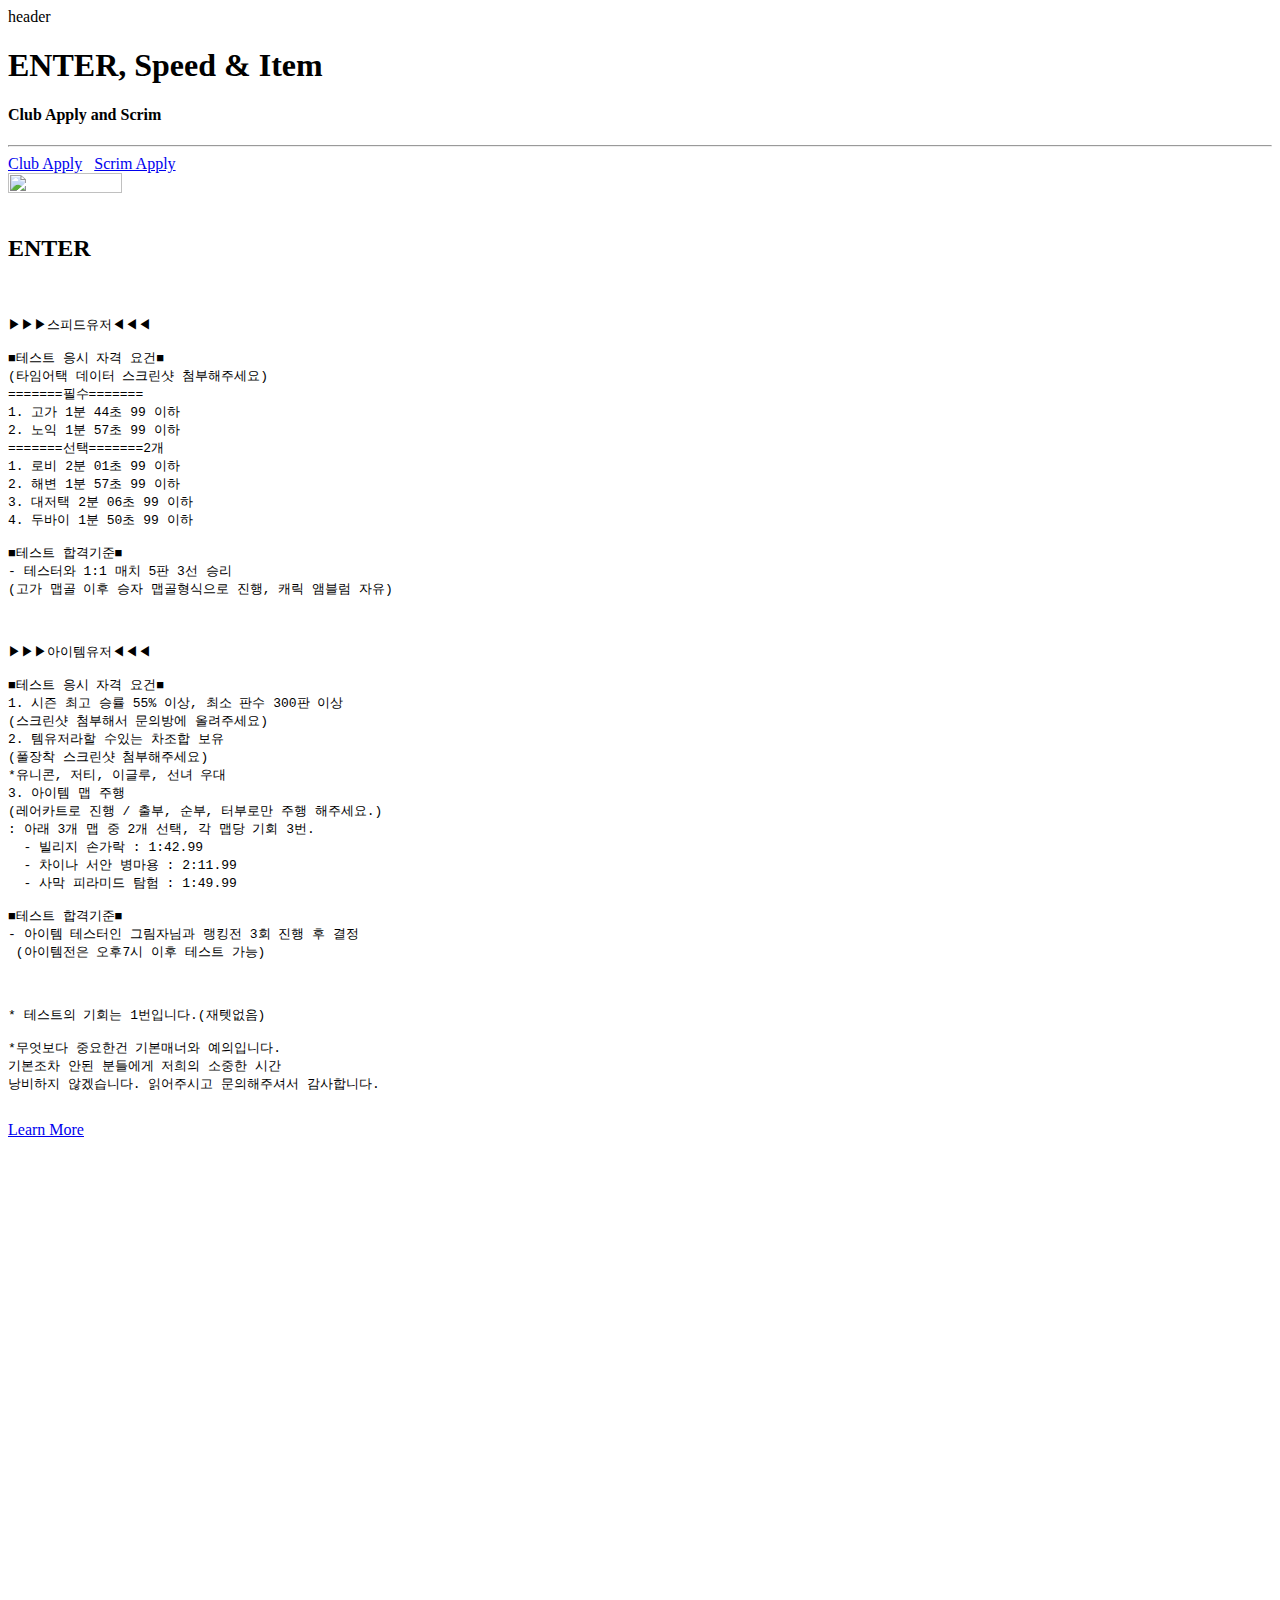
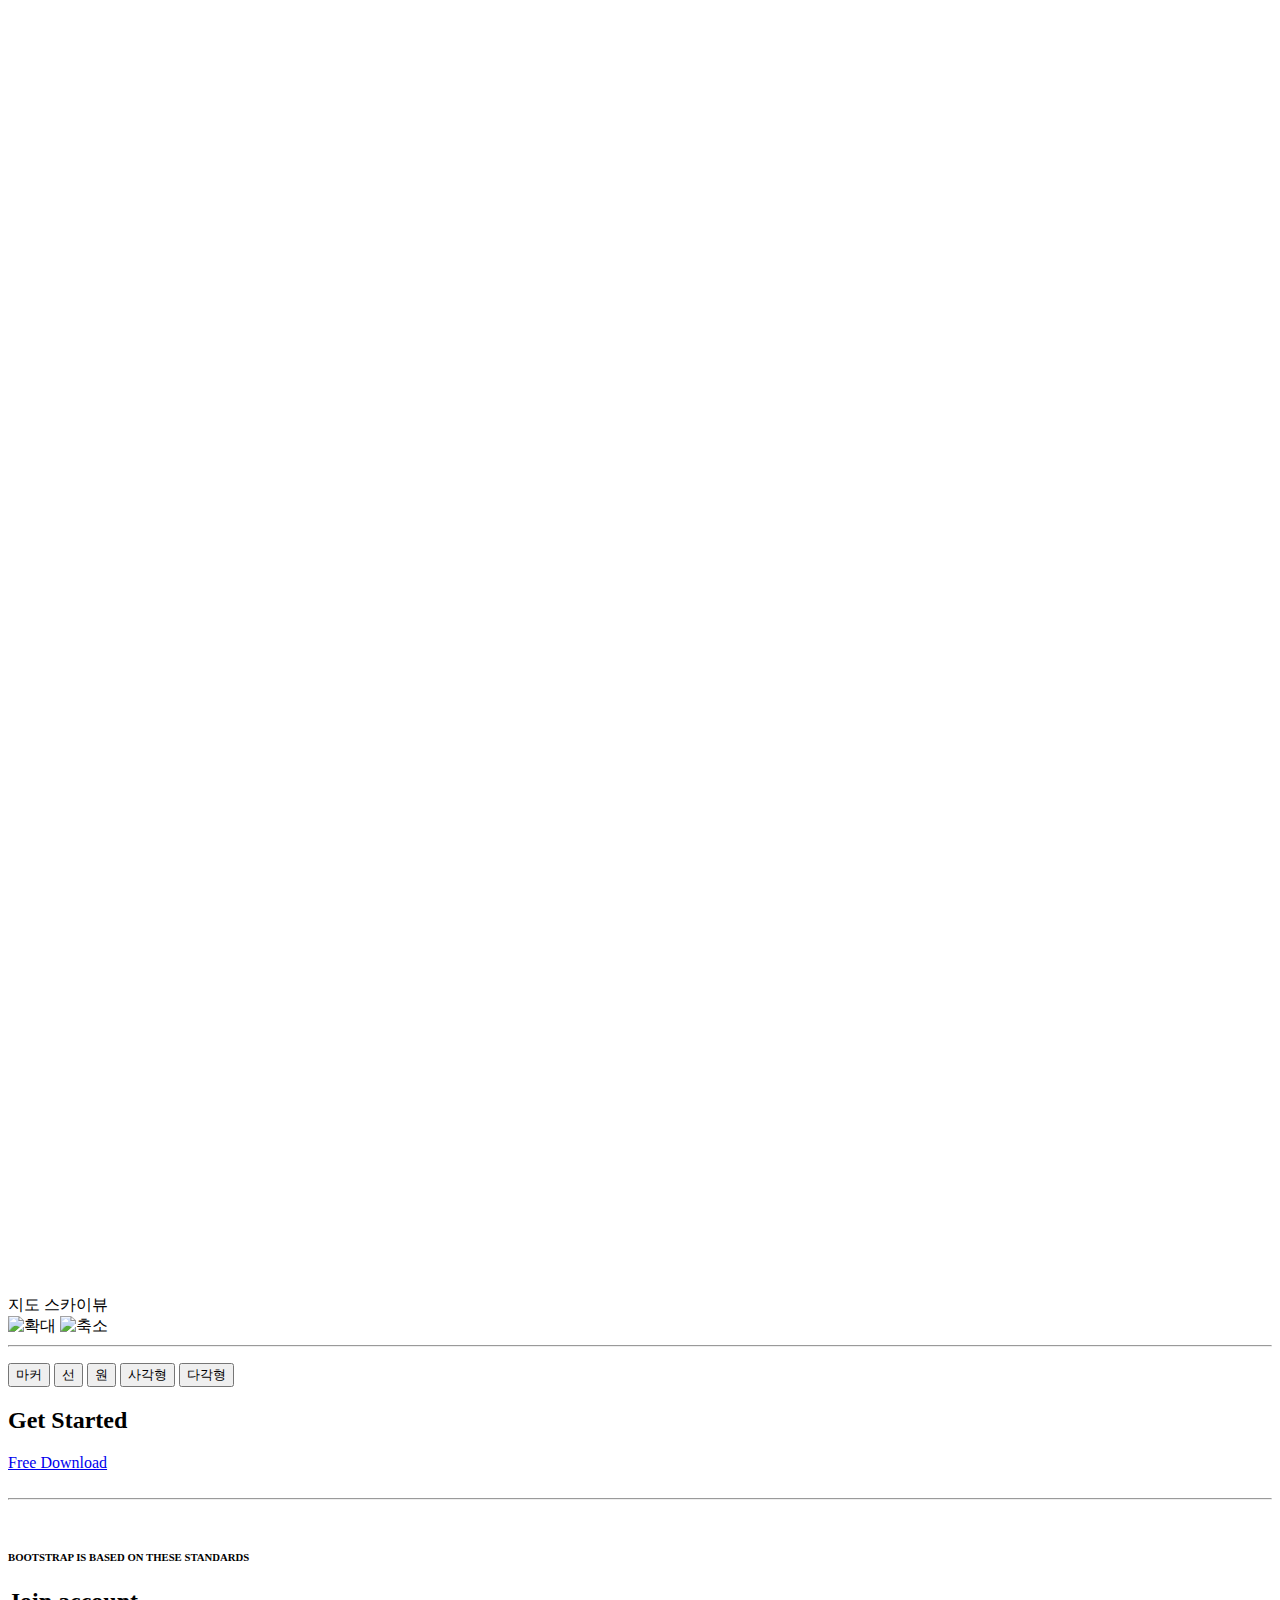
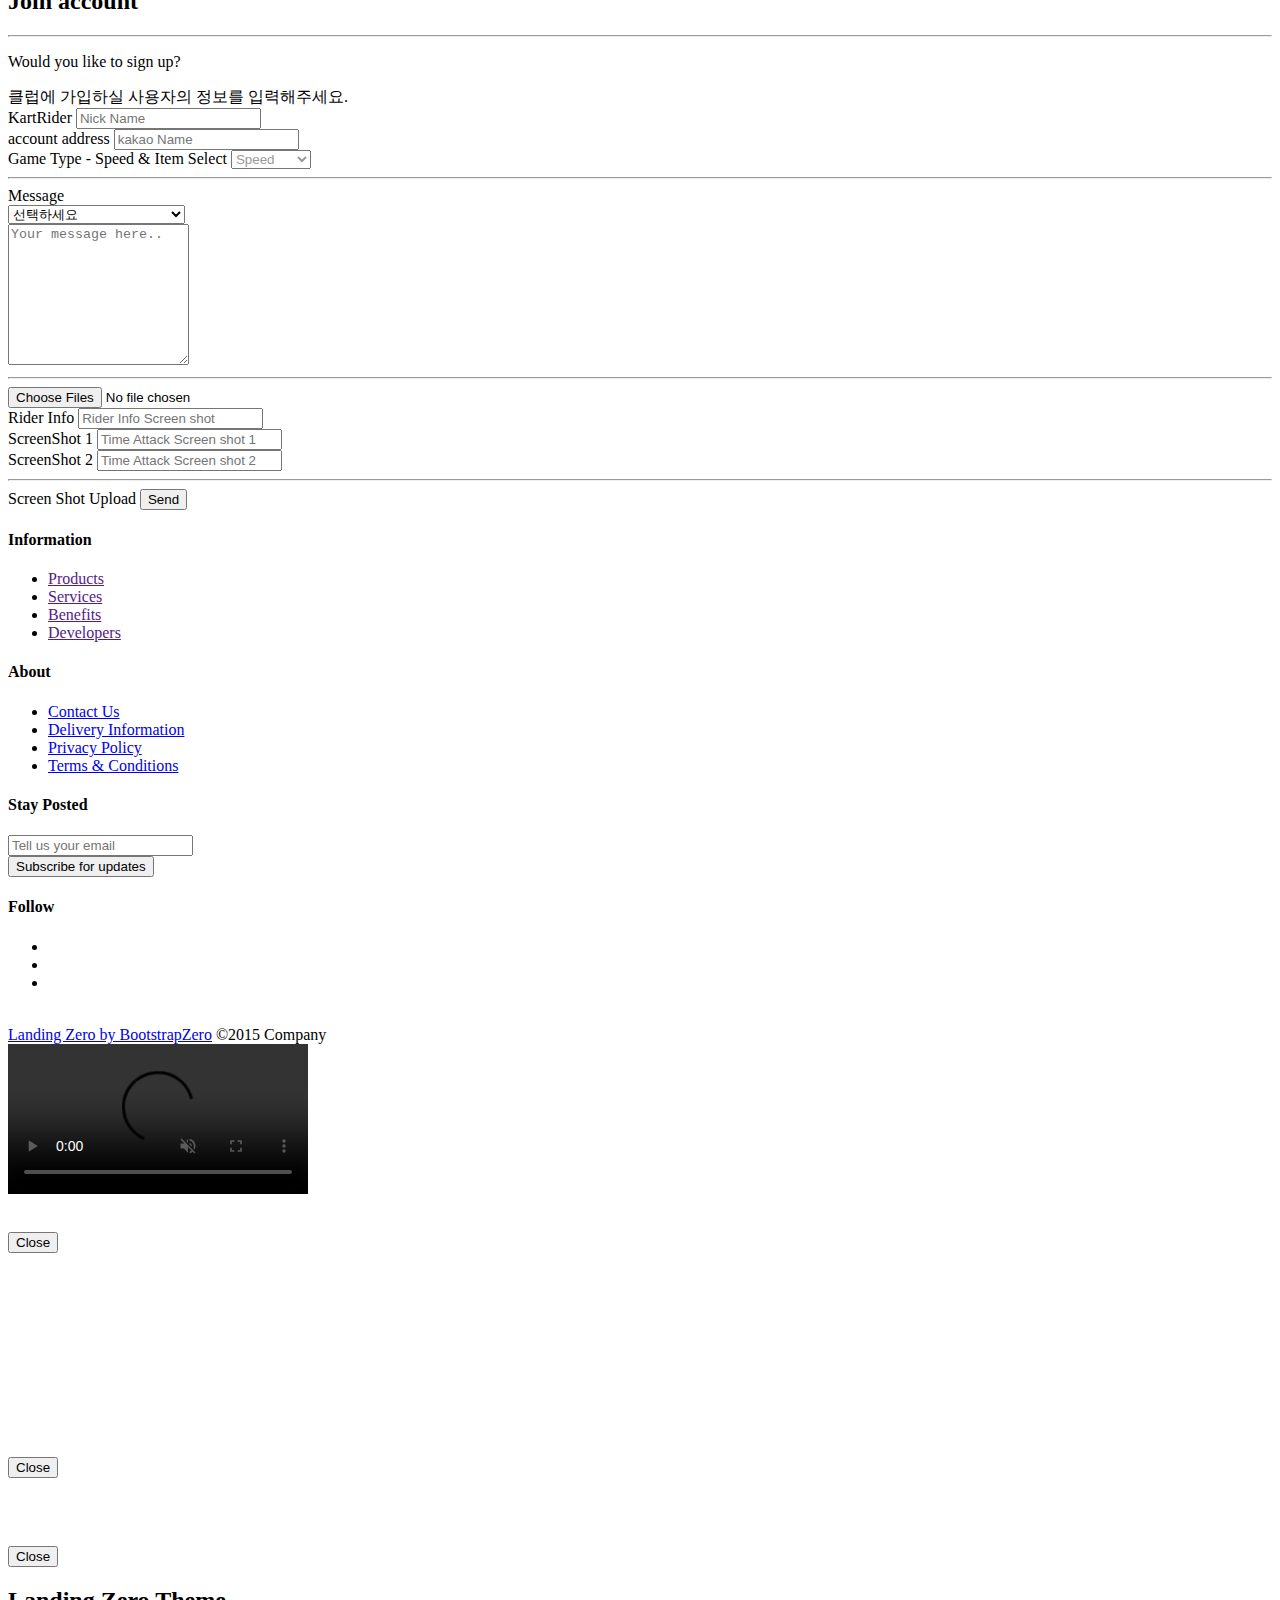
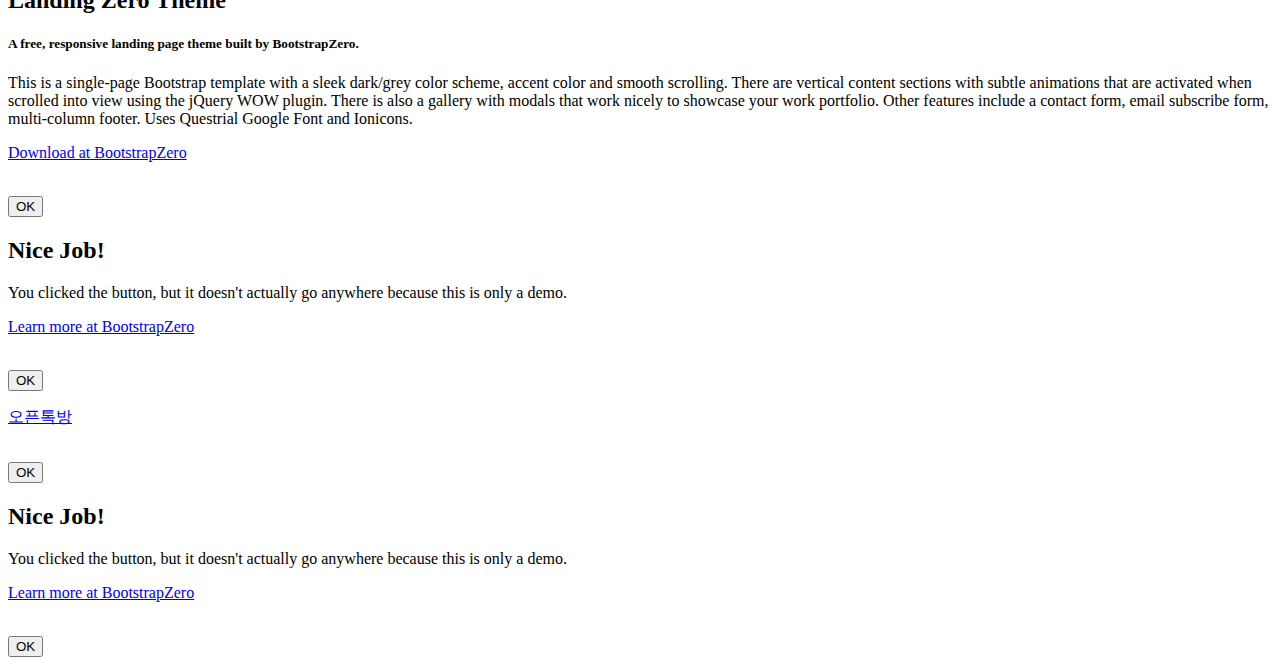
==== commit 2564d28e: "Update index.html" ====
--- a/ENTER/src/main/resources/templates/index.html
+++ b/ENTER/src/main/resources/templates/index.html
@@ -759,7 +759,7 @@
 				}
 			},
 			eventSources:[{
-						googleCalendarId:'30crkb9t651k4ldi52llon2408@group.calendar.google.com',
+						googleCalendarId:'',
 						className:'ENTER',
 						color:'#be5683'
 		    },
@@ -785,7 +785,7 @@
 
 
  </script>
-                <script type="text/javascript" src="//dapi.kakao.com/v2/maps/sdk.js?appkey=ae5954fdbbaa41c3b86b5eaed1065dbe&libraries=services,clusterer,drawing"></script>
+                <script type="text/javascript" src="//dapi.kakao.com/v2/maps/sdk.js?appkey=인증키&libraries=services,clusterer,drawing"></script>
                 <script type="text/javascript">
 
                 var container = document.getElementById('map'); //지도를 담을 영역의 DOM 레퍼런스
@@ -947,4 +947,4 @@
   </body>
 
 
-</html>+</html>
